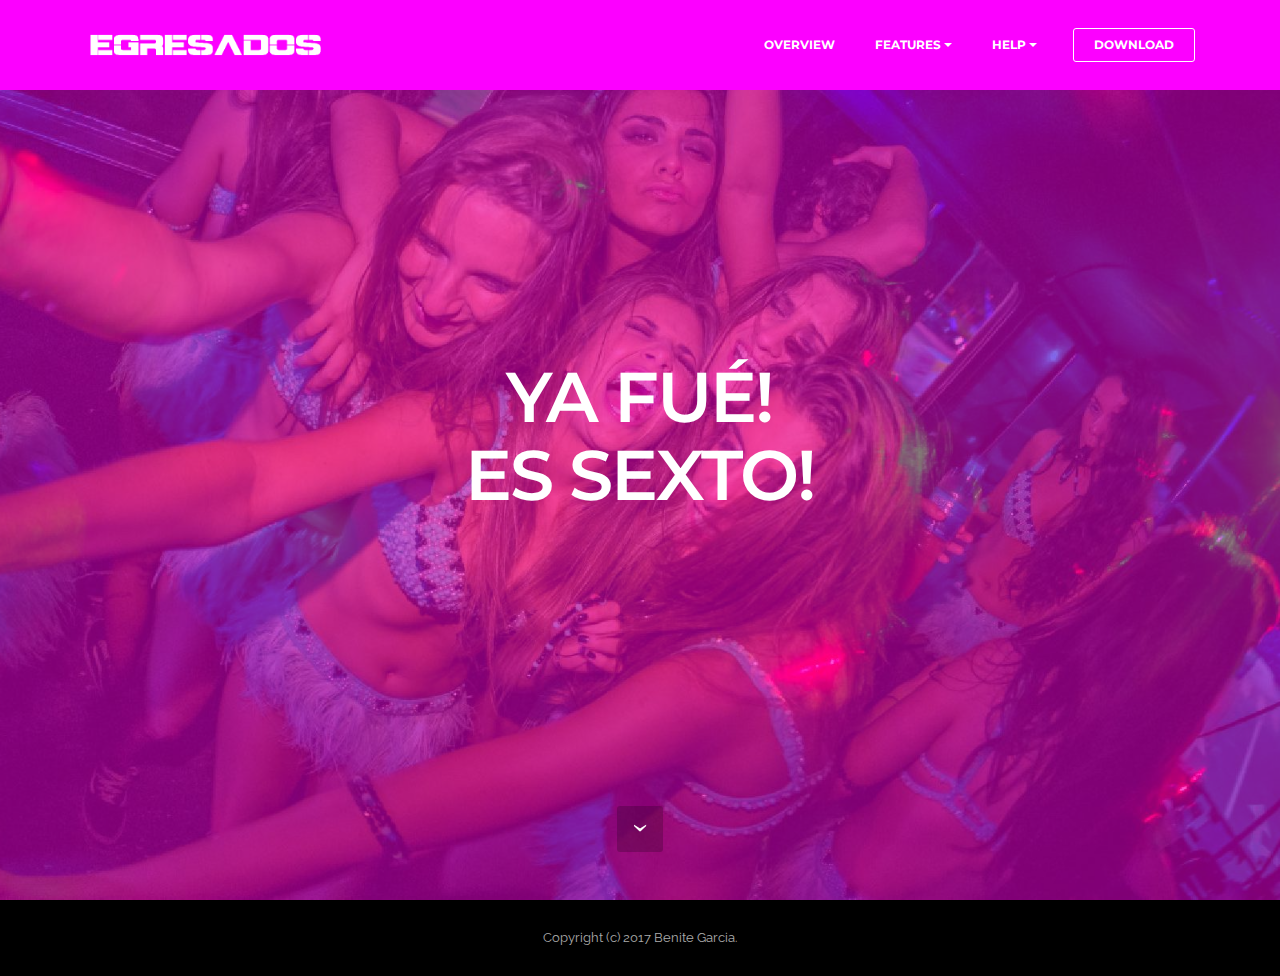
==== page1.html @ c941ed68 "create github pages" ====
<!DOCTYPE html>
<html>
<head>
  <!-- Site made with Mobirise Website Builder v3.12.1, https://mobirise.com -->
  <meta charset="UTF-8">
  <meta http-equiv="X-UA-Compatible" content="IE=edge">
  <meta name="generator" content="Mobirise v3.12.1, mobirise.com">
  <meta name="viewport" content="width=device-width, initial-scale=1">
  <link rel="shortcut icon" href="assets/images/logo.png" type="image/x-icon">
  <meta name="description" content="Web Page Builder Description">
  <title>Web Page Builder Title</title>
  <link rel="stylesheet" href="https://fonts.googleapis.com/css?family=Lora:400,700,400italic,700italic&amp;subset=latin">
  <link rel="stylesheet" href="https://fonts.googleapis.com/css?family=Montserrat:400,700">
  <link rel="stylesheet" href="https://fonts.googleapis.com/css?family=Raleway:100,100i,200,200i,300,300i,400,400i,500,500i,600,600i,700,700i,800,800i,900,900i">
  <link rel="stylesheet" href="assets/bootstrap-material-design-font/css/material.css">
  <link rel="stylesheet" href="assets/tether/tether.min.css">
  <link rel="stylesheet" href="assets/bootstrap/css/bootstrap.min.css">
  <link rel="stylesheet" href="assets/animate.css/animate.min.css">
  <link rel="stylesheet" href="assets/dropdown/css/style.css">
  <link rel="stylesheet" href="assets/theme/css/style.css">
  <link rel="stylesheet" href="assets/mobirise/css/mbr-additional.css" type="text/css">
  
  
  
</head>
<body>
<section id="menu-c">

    <nav class="navbar navbar-dropdown navbar-fixed-top">
        <div class="container">

            <div class="mbr-table">
                <div class="mbr-table-cell">

                    <div class="navbar-brand">
                        <a href="https://mobirise.com" class="navbar-logo"><img src="assets/images/benite-logo-622x128.png" alt="Mobirise"></a>
                        
                    </div>

                </div>
                <div class="mbr-table-cell">

                    <button class="navbar-toggler pull-xs-right hidden-md-up" type="button" data-toggle="collapse" data-target="#exCollapsingNavbar">
                        <div class="hamburger-icon"></div>
                    </button>

                    <ul class="nav-dropdown collapse pull-xs-right nav navbar-nav navbar-toggleable-sm" id="exCollapsingNavbar"><li class="nav-item"><a class="nav-link link" href="https://mobirise.com/">OVERVIEW</a></li><li class="nav-item dropdown"><a class="nav-link link dropdown-toggle" data-toggle="dropdown-submenu" href="https://mobirise.com/">FEATURES</a><div class="dropdown-menu"><a class="dropdown-item" href="https://mobirise.com/">Mobile friendly</a><a class="dropdown-item" href="https://mobirise.com/">Based on Bootstrap</a><div class="dropdown"><a class="dropdown-item dropdown-toggle" data-toggle="dropdown-submenu" href="https://mobirise.com/">Trendy blocks</a><div class="dropdown-menu dropdown-submenu"><a class="dropdown-item" href="https://mobirise.com/">Image/content slider</a><a class="dropdown-item" href="https://mobirise.com/">Contact forms</a><a class="dropdown-item" href="https://mobirise.com/">Image gallery</a><a class="dropdown-item" href="https://mobirise.com/">Mobile menu</a><a class="dropdown-item" href="https://mobirise.com/">Google maps</a><a class="dropdown-item" href="https://mobirise.com/">Social buttons</a><a class="dropdown-item" href="https://mobirise.com/">Google fonts</a><a class="dropdown-item" href="https://mobirise.com/">Video background</a></div></div><a class="dropdown-item" href="https://mobirise.com/">Host anywhere</a></div></li><li class="nav-item dropdown"><a class="nav-link link dropdown-toggle" data-toggle="dropdown-submenu" href="https://mobirise.com/">HELP</a><div class="dropdown-menu"><a class="dropdown-item" href="http://forums.mobirise.com/">Forum</a><a class="dropdown-item" href="https://mobirise.com/">Tutorials</a><a class="dropdown-item" href="https://mobirise.com/">Contact us</a></div></li><li class="nav-item nav-btn"><a class="nav-link btn btn-white btn-white-outline" href="https://mobirise.com/">DOWNLOAD</a></li></ul>
                    <button hidden="" class="navbar-toggler navbar-close" type="button" data-toggle="collapse" data-target="#exCollapsingNavbar">
                        <div class="close-icon"></div>
                    </button>

                </div>
            </div>

        </div>
    </nav>

</section>

<section class="engine"><a rel="external" href="https://mobirise.com">Mobirise</a></section><section class="mbr-section mbr-section-hero mbr-section-full mbr-parallax-background mbr-section-with-arrow mbr-after-navbar" id="header1-d" style="background-image: url(assets/images/tumblr-nz9ktzxffh1tj1sybo7-2000x1125.jpg);">

    <div class="mbr-overlay" style="opacity: 0.5; background-color: rgb(255, 0, 230);"></div>

    <div class="mbr-table-cell">

        <div class="container">
            <div class="row">
                <div class="mbr-section col-md-10 col-md-offset-1 text-xs-center">

                    <h1 class="mbr-section-title display-1">YA FUÉ!<br>ES SEXTO!</h1>
                    
                    
                </div>
            </div>
        </div>
    </div>

    <div class="mbr-arrow mbr-arrow-floating" aria-hidden="true"><a href="#next"><i class="mbr-arrow-icon"></i></a></div>

</section>

<footer class="mbr-small-footer mbr-section mbr-section-nopadding" id="footer1-b" style="background-color: rgb(0, 0, 0); padding-top: 1.75rem; padding-bottom: 1.75rem;">
    
    <div class="container">
        <p class="text-xs-center">Copyright (c) 2017 Benite Garcia.</p>
    </div>
</footer>


  <script src="assets/web/assets/jquery/jquery.min.js"></script>
  <script src="assets/tether/tether.min.js"></script>
  <script src="assets/bootstrap/js/bootstrap.min.js"></script>
  <script src="assets/smooth-scroll/smooth-scroll.js"></script>
  <script src="assets/viewport-checker/jquery.viewportchecker.js"></script>
  <script src="assets/dropdown/js/script.min.js"></script>
  <script src="assets/touch-swipe/jquery.touch-swipe.min.js"></script>
  <script src="assets/jarallax/jarallax.js"></script>
  <script src="assets/theme/js/script.js"></script>
  
  
  <input name="animation" type="hidden">
  </body>
</html>
---- assets/bootstrap-material-design-font/css/material.css ----
@font-face {
  font-family: 'Material-Design-Icons';
  src: url('../fonts/Material-Design-Icons.eot?3ocs8m');
  src: url('../fonts/Material-Design-Icons.eot?#iefix3ocs8m') format('embedded-opentype'), url('../fonts/Material-Design-Icons.woff?3ocs8m') format('woff'), url('../fonts/Material-Design-Icons.ttf?3ocs8m') format('truetype'), url('../fonts/Material-Design-Icons.svg?3ocs8m#Material-Design-Icons') format('svg');
  font-weight: normal;
  font-style: normal;
}
[class^="mdi-"],
[class*="mdi-"] {
  speak: none;
  display: inline-block;
  font-style: normal;
  font-variant:normal;
  font-weight:normal;
  /*font-size:24px;*/
  line-height:1;
  font-family:'Material-Design-Icons' !important;
  text-rendering: auto;
  
  -webkit-font-smoothing: antialiased;
  -moz-osx-font-smoothing: grayscale;
  -webkit-transform: translate(0, 0);
      -ms-transform: translate(0, 0);
          transform: translate(0, 0);
}
[class^="mdi-"]:before,
[class*="mdi-"]:before {
  display: inline-block;
  speak: none;
  text-decoration: inherit;
}
[class^="mdi-"].pull-left,
[class*="mdi-"].pull-left {
  margin-right: .3em;
}
[class^="mdi-"].pull-right,
[class*="mdi-"].pull-right {
  margin-left: .3em;
}
[class^="mdi-"].mdi-lg:before,
[class*="mdi-"].mdi-lg:before,
[class^="mdi-"].mdi-lg:after,
[class*="mdi-"].mdi-lg:after {
  font-size: 1.33333333em;
  line-height: 0.75em;
  vertical-align: -15%;
}
[class^="mdi-"].mdi-2x:before,
[class*="mdi-"].mdi-2x:before,
[class^="mdi-"].mdi-2x:after,
[class*="mdi-"].mdi-2x:after {
  font-size: 2em;
}
[class^="mdi-"].mdi-3x:before,
[class*="mdi-"].mdi-3x:before,
[class^="mdi-"].mdi-3x:after,
[class*="mdi-"].mdi-3x:after {
  font-size: 3em;
}
[class^="mdi-"].mdi-4x:before,
[class*="mdi-"].mdi-4x:before,
[class^="mdi-"].mdi-4x:after,
[class*="mdi-"].mdi-4x:after {
  font-size: 4em;
}
[class^="mdi-"].mdi-5x:before,
[class*="mdi-"].mdi-5x:before,
[class^="mdi-"].mdi-5x:after,
[class*="mdi-"].mdi-5x:after {
  font-size: 5em;
}
[class^="mdi-device-signal-cellular-"]:after,
[class^="mdi-device-battery-"]:after,
[class^="mdi-device-battery-charging-"]:after,
[class^="mdi-device-signal-cellular-connected-no-internet-"]:after,
[class^="mdi-device-signal-wifi-"]:after,
[class^="mdi-device-signal-wifi-statusbar-not-connected"]:after,
.mdi-device-network-wifi:after {
  opacity: .3;
  position: absolute;
  left: 0;
  top: 0;
  z-index: 1;
  display: inline-block;
  speak: none;
  text-decoration: inherit;
}
[class^="mdi-device-signal-cellular-"]:after {
  content: "\e758";
}
[class^="mdi-device-battery-"]:after {
  content: "\e735";
}
[class^="mdi-device-battery-charging-"]:after {
  content: "\e733";
}
[class^="mdi-device-signal-cellular-connected-no-internet-"]:after {
  content: "\e75d";
}
[class^="mdi-device-signal-wifi-"]:after,
.mdi-device-network-wifi:after {
  content: "\e765";
}
[class^="mdi-device-signal-wifi-statusbasr-not-connected"]:after {
  content: "\e8f7";
}
.mdi-device-signal-cellular-off:after,
.mdi-device-signal-cellular-null:after,
.mdi-device-signal-cellular-no-sim:after,
.mdi-device-signal-wifi-off:after,
.mdi-device-signal-wifi-4-bar:after,
.mdi-device-signal-cellular-4-bar:after,
.mdi-device-battery-alert:after,
.mdi-device-signal-cellular-connected-no-internet-4-bar:after,
.mdi-device-battery-std:after,
.mdi-device-battery-full .mdi-device-battery-unknown:after {
  content: "";
}
.mdi-fw {
  width: 1.28571429em;
  text-align: center;
}
.mdi-ul {
  padding-left: 0;
  margin-left: 2.14285714em;
  list-style-type: none;
}
.mdi-ul > li {
  position: relative;
}
.mdi-li {
  position: absolute;
  left: -2.14285714em;
  width: 2.14285714em;
  top: 0.14285714em;
  text-align: center;
}
.mdi-li.mdi-lg {
  left: -1.85714286em;
}
.mdi-border {
  padding: .2em .25em .15em;
  border: solid 0.08em #eeeeee;
  border-radius: .1em;
}
.mdi-spin {
  -webkit-animation: mdi-spin 2s infinite linear;
  animation: mdi-spin 2s infinite linear;
  -webkit-transform-origin: 50% 50%;
  -ms-transform-origin: 50% 50%;
      transform-origin: 50% 50%;
}
.mdi-pulse {
  -webkit-animation: mdi-spin 1s steps(8) infinite;
  animation: mdi-spin 1s steps(8) infinite;
  -webkit-transform-origin: 50% 50%;
  -ms-transform-origin: 50% 50%;
      transform-origin: 50% 50%;
}
@-webkit-keyframes mdi-spin {
  0% {
    -webkit-transform: rotate(0deg);
    transform: rotate(0deg);
  }
  100% {
    -webkit-transform: rotate(359deg);
    transform: rotate(359deg);
  }
}
@keyframes mdi-spin {
  0% {
    -webkit-transform: rotate(0deg);
    transform: rotate(0deg);
  }
  100% {
    -webkit-transform: rotate(359deg);
    transform: rotate(359deg);
  }
}
.mdi-rotate-90 {
  filter: progid:DXImageTransform.Microsoft.BasicImage(rotation=1);
  -webkit-transform: rotate(90deg);
  -ms-transform: rotate(90deg);
  transform: rotate(90deg);
}
.mdi-rotate-180 {
  filter: progid:DXImageTransform.Microsoft.BasicImage(rotation=2);
  -webkit-transform: rotate(180deg);
  -ms-transform: rotate(180deg);
  transform: rotate(180deg);
}
.mdi-rotate-270 {
  filter: progid:DXImageTransform.Microsoft.BasicImage(rotation=3);
  -webkit-transform: rotate(270deg);
  -ms-transform: rotate(270deg);
  transform: rotate(270deg);
}
.mdi-flip-horizontal {
  filter: progid:DXImageTransform.Microsoft.BasicImage(rotation=0, mirror=1);
  -webkit-transform: scale(-1, 1);
  -ms-transform: scale(-1, 1);
  transform: scale(-1, 1);
}
.mdi-flip-vertical {
  filter: progid:DXImageTransform.Microsoft.BasicImage(rotation=2, mirror=1);
  -webkit-transform: scale(1, -1);
  -ms-transform: scale(1, -1);
  transform: scale(1, -1);
}
:root .mdi-rotate-90,
:root .mdi-rotate-180,
:root .mdi-rotate-270,
:root .mdi-flip-horizontal,
:root .mdi-flip-vertical {
  -webkit-filter: none;
          filter: none;
}
.mdi-stack {
  position: relative;
  display: inline-block;
  width: 2em;
  height: 2em;
  line-height: 2em;
  vertical-align: middle;
}
.mdi-stack-1x,
.mdi-stack-2x {
  position: absolute;
  left: 0;
  width: 100%;
  text-align: center;
}
.mdi-stack-1x {
  line-height: inherit;
}
.mdi-stack-2x {
  font-size: 2em;
}
.mdi-inverse {
  color: #ffffff;
}
/* Start Icons */
.mdi-action-3d-rotation:before {
  content: "\e600";
}
.mdi-action-accessibility:before {
  content: "\e601";
}
.mdi-action-account-balance-wallet:before {
  content: "\e602";
}
.mdi-action-account-balance:before {
  content: "\e603";
}
.mdi-action-account-box:before {
  content: "\e604";
}
.mdi-action-account-child:before {
  content: "\e605";
}
.mdi-action-account-circle:before {
  content: "\e606";
}
.mdi-action-add-shopping-cart:before {
  content: "\e607";
}
.mdi-action-alarm-add:before {
  content: "\e608";
}
.mdi-action-alarm-off:before {
  content: "\e609";
}
.mdi-action-alarm-on:before {
  content: "\e60a";
}
.mdi-action-alarm:before {
  content: "\e60b";
}
.mdi-action-android:before {
  content: "\e60c";
}
.mdi-action-announcement:before {
  content: "\e60d";
}
.mdi-action-aspect-ratio:before {
  content: "\e60e";
}
.mdi-action-assessment:before {
  content: "\e60f";
}
.mdi-action-assignment-ind:before {
  content: "\e610";
}
.mdi-action-assignment-late:before {
  content: "\e611";
}
.mdi-action-assignment-return:before {
  content: "\e612";
}
.mdi-action-assignment-returned:before {
  content: "\e613";
}
.mdi-action-assignment-turned-in:before {
  content: "\e614";
}
.mdi-action-assignment:before {
  content: "\e615";
}
.mdi-action-autorenew:before {
  content: "\e616";
}
.mdi-action-backup:before {
  content: "\e617";
}
.mdi-action-book:before {
  content: "\e618";
}
.mdi-action-bookmark-outline:before {
  content: "\e619";
}
.mdi-action-bookmark:before {
  content: "\e61a";
}
.mdi-action-bug-report:before {
  content: "\e61b";
}
.mdi-action-cached:before {
  content: "\e61c";
}
.mdi-action-check-circle:before {
  content: "\e61d";
}
.mdi-action-class:before {
  content: "\e61e";
}
.mdi-action-credit-card:before {
  content: "\e61f";
}
.mdi-action-dashboard:before {
  content: "\e620";
}
.mdi-action-delete:before {
  content: "\e621";
}
.mdi-action-description:before {
  content: "\e622";
}
.mdi-action-dns:before {
  content: "\e623";
}
.mdi-action-done-all:before {
  content: "\e624";
}
.mdi-action-done:before {
  content: "\e625";
}
.mdi-action-event:before {
  content: "\e626";
}
.mdi-action-exit-to-app:before {
  content: "\e627";
}
.mdi-action-explore:before {
  content: "\e628";
}
.mdi-action-extension:before {
  content: "\e629";
}
.mdi-action-face-unlock:before {
  content: "\e62a";
}
.mdi-action-favorite-outline:before {
  content: "\e62b";
}
.mdi-action-favorite:before {
  content: "\e62c";
}
.mdi-action-find-in-page:before {
  content: "\e62d";
}
.mdi-action-find-replace:before {
  content: "\e62e";
}
.mdi-action-flip-to-back:before {
  content: "\e62f";
}
.mdi-action-flip-to-front:before {
  content: "\e630";
}
.mdi-action-get-app:before {
  content: "\e631";
}
.mdi-action-grade:before {
  content: "\e632";
}
.mdi-action-group-work:before {
  content: "\e633";
}
.mdi-action-help:before {
  content: "\e634";
}
.mdi-action-highlight-remove:before {
  content: "\e635";
}
.mdi-action-history:before {
  content: "\e636";
}
.mdi-action-home:before {
  content: "\e637";
}
.mdi-action-https:before {
  content: "\e638";
}
.mdi-action-info-outline:before {
  content: "\e639";
}
.mdi-action-info:before {
  content: "\e63a";
}
.mdi-action-input:before {
  content: "\e63b";
}
.mdi-action-invert-colors:before {
  content: "\e63c";
}
.mdi-action-label-outline:before {
  content: "\e63d";
}
.mdi-action-label:before {
  content: "\e63e";
}
.mdi-action-language:before {
  content: "\e63f";
}
.mdi-action-launch:before {
  content: "\e640";
}
.mdi-action-list:before {
  content: "\e641";
}
.mdi-action-lock-open:before {
  content: "\e642";
}
.mdi-action-lock-outline:before {
  content: "\e643";
}
.mdi-action-lock:before {
  content: "\e644";
}
.mdi-action-loyalty:before {
  content: "\e645";
}
.mdi-action-markunread-mailbox:before {
  content: "\e646";
}
.mdi-action-note-add:before {
  content: "\e647";
}
.mdi-action-open-in-browser:before {
  content: "\e648";
}
.mdi-action-open-in-new:before {
  content: "\e649";
}
.mdi-action-open-with:before {
  content: "\e64a";
}
.mdi-action-pageview:before {
  content: "\e64b";
}
.mdi-action-payment:before {
  content: "\e64c";
}
.mdi-action-perm-camera-mic:before {
  content: "\e64d";
}
.mdi-action-perm-contact-cal:before {
  content: "\e64e";
}
.mdi-action-perm-data-setting:before {
  content: "\e64f";
}
.mdi-action-perm-device-info:before {
  content: "\e650";
}
.mdi-action-perm-identity:before {
  content: "\e651";
}
.mdi-action-perm-media:before {
  content: "\e652";
}
.mdi-action-perm-phone-msg:before {
  content: "\e653";
}
.mdi-action-perm-scan-wifi:before {
  content: "\e654";
}
.mdi-action-picture-in-picture:before {
  content: "\e655";
}
.mdi-action-polymer:before {
  content: "\e656";
}
.mdi-action-print:before {
  content: "\e657";
}
.mdi-action-query-builder:before {
  content: "\e658";
}
.mdi-action-question-answer:before {
  content: "\e659";
}
.mdi-action-receipt:before {
  content: "\e65a";
}
.mdi-action-redeem:before {
  content: "\e65b";
}
.mdi-action-reorder:before {
  content: "\e65c";
}
.mdi-action-report-problem:before {
  content: "\e65d";
}
.mdi-action-restore:before {
  content: "\e65e";
}
.mdi-action-room:before {
  content: "\e65f";
}
.mdi-action-schedule:before {
  content: "\e660";
}
.mdi-action-search:before {
  content: "\e661";
}
.mdi-action-settings-applications:before {
  content: "\e662";
}
.mdi-action-settings-backup-restore:before {
  content: "\e663";
}
.mdi-action-settings-bluetooth:before {
  content: "\e664";
}
.mdi-action-settings-cell:before {
  content: "\e665";
}
.mdi-action-settings-display:before {
  content: "\e666";
}
.mdi-action-settings-ethernet:before {
  content: "\e667";
}
.mdi-action-settings-input-antenna:before {
  content: "\e668";
}
.mdi-action-settings-input-component:before {
  content: "\e669";
}
.mdi-action-settings-input-composite:before {
  content: "\e66a";
}
.mdi-action-settings-input-hdmi:before {
  content: "\e66b";
}
.mdi-action-settings-input-svideo:before {
  content: "\e66c";
}
.mdi-action-settings-overscan:before {
  content: "\e66d";
}
.mdi-action-settings-phone:before {
  content: "\e66e";
}
.mdi-action-settings-power:before {
  content: "\e66f";
}
.mdi-action-settings-remote:before {
  content: "\e670";
}
.mdi-action-settings-voice:before {
  content: "\e671";
}
.mdi-action-settings:before {
  content: "\e672";
}
.mdi-action-shop-two:before {
  content: "\e673";
}
.mdi-action-shop:before {
  content: "\e674";
}
.mdi-action-shopping-basket:before {
  content: "\e675";
}
.mdi-action-shopping-cart:before {
  content: "\e676";
}
.mdi-action-speaker-notes:before {
  content: "\e677";
}
.mdi-action-spellcheck:before {
  content: "\e678";
}
.mdi-action-star-rate:before {
  content: "\e679";
}
.mdi-action-stars:before {
  content: "\e67a";
}
.mdi-action-store:before {
  content: "\e67b";
}
.mdi-action-subject:before {
  content: "\e67c";
}
.mdi-action-supervisor-account:before {
  content: "\e67d";
}
.mdi-action-swap-horiz:before {
  content: "\e67e";
}
.mdi-action-swap-vert-circle:before {
  content: "\e67f";
}
.mdi-action-swap-vert:before {
  content: "\e680";
}
.mdi-action-system-update-tv:before {
  content: "\e681";
}
.mdi-action-tab-unselected:before {
  content: "\e682";
}
.mdi-action-tab:before {
  content: "\e683";
}
.mdi-action-theaters:before {
  content: "\e684";
}
.mdi-action-thumb-down:before {
  content: "\e685";
}
.mdi-action-thumb-up:before {
  content: "\e686";
}
.mdi-action-thumbs-up-down:before {
  content: "\e687";
}
.mdi-action-toc:before {
  content: "\e688";
}
.mdi-action-today:before {
  content: "\e689";
}
.mdi-action-track-changes:before {
  content: "\e68a";
}
.mdi-action-translate:before {
  content: "\e68b";
}
.mdi-action-trending-down:before {
  content: "\e68c";
}
.mdi-action-trending-neutral:before {
  content: "\e68d";
}
.mdi-action-trending-up:before {
  content: "\e68e";
}
.mdi-action-turned-in-not:before {
  content: "\e68f";
}
.mdi-action-turned-in:before {
  content: "\e690";
}
.mdi-action-verified-user:before {
  content: "\e691";
}
.mdi-action-view-agenda:before {
  content: "\e692";
}
.mdi-action-view-array:before {
  content: "\e693";
}
.mdi-action-view-carousel:before {
  content: "\e694";
}
.mdi-action-view-column:before {
  content: "\e695";
}
.mdi-action-view-day:before {
  content: "\e696";
}
.mdi-action-view-headline:before {
  content: "\e697";
}
.mdi-action-view-list:before {
  content: "\e698";
}
.mdi-action-view-module:before {
  content: "\e699";
}
.mdi-action-view-quilt:before {
  content: "\e69a";
}
.mdi-action-view-stream:before {
  content: "\e69b";
}
.mdi-action-view-week:before {
  content: "\e69c";
}
.mdi-action-visibility-off:before {
  content: "\e69d";
}
.mdi-action-visibility:before {
  content: "\e69e";
}
.mdi-action-wallet-giftcard:before {
  content: "\e69f";
}
.mdi-action-wallet-membership:before {
  content: "\e6a0";
}
.mdi-action-wallet-travel:before {
  content: "\e6a1";
}
.mdi-action-work:before {
  content: "\e6a2";
}
.mdi-alert-error:before {
  content: "\e6a3";
}
.mdi-alert-warning:before {
  content: "\e6a4";
}
.mdi-av-album:before {
  content: "\e6a5";
}
.mdi-av-closed-caption:before {
  content: "\e6a6";
}
.mdi-av-equalizer:before {
  content: "\e6a7";
}
.mdi-av-explicit:before {
  content: "\e6a8";
}
.mdi-av-fast-forward:before {
  content: "\e6a9";
}
.mdi-av-fast-rewind:before {
  content: "\e6aa";
}
.mdi-av-games:before {
  content: "\e6ab";
}
.mdi-av-hearing:before {
  content: "\e6ac";
}
.mdi-av-high-quality:before {
  content: "\e6ad";
}
.mdi-av-loop:before {
  content: "\e6ae";
}
.mdi-av-mic-none:before {
  content: "\e6af";
}
.mdi-av-mic-off:before {
  content: "\e6b0";
}
.mdi-av-mic:before {
  content: "\e6b1";
}
.mdi-av-movie:before {
  content: "\e6b2";
}
.mdi-av-my-library-add:before {
  content: "\e6b3";
}
.mdi-av-my-library-books:before {
  content: "\e6b4";
}
.mdi-av-my-library-music:before {
  content: "\e6b5";
}
.mdi-av-new-releases:before {
  content: "\e6b6";
}
.mdi-av-not-interested:before {
  content: "\e6b7";
}
.mdi-av-pause-circle-fill:before {
  content: "\e6b8";
}
.mdi-av-pause-circle-outline:before {
  content: "\e6b9";
}
.mdi-av-pause:before {
  content: "\e6ba";
}
.mdi-av-play-arrow:before {
  content: "\e6bb";
}
.mdi-av-play-circle-fill:before {
  content: "\e6bc";
}
.mdi-av-play-circle-outline:before {
  content: "\e6bd";
}
.mdi-av-play-shopping-bag:before {
  content: "\e6be";
}
.mdi-av-playlist-add:before {
  content: "\e6bf";
}
.mdi-av-queue-music:before {
  content: "\e6c0";
}
.mdi-av-queue:before {
  content: "\e6c1";
}
.mdi-av-radio:before {
  content: "\e6c2";
}
.mdi-av-recent-actors:before {
  content: "\e6c3";
}
.mdi-av-repeat-one:before {
  content: "\e6c4";
}
.mdi-av-repeat:before {
  content: "\e6c5";
}
.mdi-av-replay:before {
  content: "\e6c6";
}
.mdi-av-shuffle:before {
  content: "\e6c7";
}
.mdi-av-skip-next:before {
  content: "\e6c8";
}
.mdi-av-skip-previous:before {
  content: "\e6c9";
}
.mdi-av-snooze:before {
  content: "\e6ca";
}
.mdi-av-stop:before {
  content: "\e6cb";
}
.mdi-av-subtitles:before {
  content: "\e6cc";
}
.mdi-av-surround-sound:before {
  content: "\e6cd";
}
.mdi-av-timer:before {
  content: "\e6ce";
}
.mdi-av-video-collection:before {
  content: "\e6cf";
}
.mdi-av-videocam-off:before {
  content: "\e6d0";
}
.mdi-av-videocam:before {
  content: "\e6d1";
}
.mdi-av-volume-down:before {
  content: "\e6d2";
}
.mdi-av-volume-mute:before {
  content: "\e6d3";
}
.mdi-av-volume-off:before {
  content: "\e6d4";
}
.mdi-av-volume-up:before {
  content: "\e6d5";
}
.mdi-av-web:before {
  content: "\e6d6";
}
.mdi-communication-business:before {
  content: "\e6d7";
}
.mdi-communication-call-end:before {
  content: "\e6d8";
}
.mdi-communication-call-made:before {
  content: "\e6d9";
}
.mdi-communication-call-merge:before {
  content: "\e6da";
}
.mdi-communication-call-missed:before {
  content: "\e6db";
}
.mdi-communication-call-received:before {
  content: "\e6dc";
}
.mdi-communication-call-split:before {
  content: "\e6dd";
}
.mdi-communication-call:before {
  content: "\e6de";
}
.mdi-communication-chat:before {
  content: "\e6df";
}
.mdi-communication-clear-all:before {
  content: "\e6e0";
}
.mdi-communication-comment:before {
  content: "\e6e1";
}
.mdi-communication-contacts:before {
  content: "\e6e2";
}
.mdi-communication-dialer-sip:before {
  content: "\e6e3";
}
.mdi-communication-dialpad:before {
  content: "\e6e4";
}
.mdi-communication-dnd-on:before {
  content: "\e6e5";
}
.mdi-communication-email:before {
  content: "\e6e6";
}
.mdi-communication-forum:before {
  content: "\e6e7";
}
.mdi-communication-import-export:before {
  content: "\e6e8";
}
.mdi-communication-invert-colors-off:before {
  content: "\e6e9";
}
.mdi-communication-invert-colors-on:before {
  content: "\e6ea";
}
.mdi-communication-live-help:before {
  content: "\e6eb";
}
.mdi-communication-location-off:before {
  content: "\e6ec";
}
.mdi-communication-location-on:before {
  content: "\e6ed";
}
.mdi-communication-message:before {
  content: "\e6ee";
}
.mdi-communication-messenger:before {
  content: "\e6ef";
}
.mdi-communication-no-sim:before {
  content: "\e6f0";
}
.mdi-communication-phone:before {
  content: "\e6f1";
}
.mdi-communication-portable-wifi-off:before {
  content: "\e6f2";
}
.mdi-communication-quick-contacts-dialer:before {
  content: "\e6f3";
}
.mdi-communication-quick-contacts-mail:before {
  content: "\e6f4";
}
.mdi-communication-ring-volume:before {
  content: "\e6f5";
}
.mdi-communication-stay-current-landscape:before {
  content: "\e6f6";
}
.mdi-communication-stay-current-portrait:before {
  content: "\e6f7";
}
.mdi-communication-stay-primary-landscape:before {
  content: "\e6f8";
}
.mdi-communication-stay-primary-portrait:before {
  content: "\e6f9";
}
.mdi-communication-swap-calls:before {
  content: "\e6fa";
}
.mdi-communication-textsms:before {
  content: "\e6fb";
}
.mdi-communication-voicemail:before {
  content: "\e6fc";
}
.mdi-communication-vpn-key:before {
  content: "\e6fd";
}
.mdi-content-add-box:before {
  content: "\e6fe";
}
.mdi-content-add-circle-outline:before {
  content: "\e6ff";
}
.mdi-content-add-circle:before {
  content: "\e700";
}
.mdi-content-add:before {
  content: "\e701";
}
.mdi-content-archive:before {
  content: "\e702";
}
.mdi-content-backspace:before {
  content: "\e703";
}
.mdi-content-block:before {
  content: "\e704";
}
.mdi-content-clear:before {
  content: "\e705";
}
.mdi-content-content-copy:before {
  content: "\e706";
}
.mdi-content-content-cut:before {
  content: "\e707";
}
.mdi-content-content-paste:before {
  content: "\e708";
}
.mdi-content-create:before {
  content: "\e709";
}
.mdi-content-drafts:before {
  content: "\e70a";
}
.mdi-content-filter-list:before {
  content: "\e70b";
}
.mdi-content-flag:before {
  content: "\e70c";
}
.mdi-content-forward:before {
  content: "\e70d";
}
.mdi-content-gesture:before {
  content: "\e70e";
}
.mdi-content-inbox:before {
  content: "\e70f";
}
.mdi-content-link:before {
  content: "\e710";
}
.mdi-content-mail:before {
  content: "\e711";
}
.mdi-content-markunread:before {
  content: "\e712";
}
.mdi-content-redo:before {
  content: "\e713";
}
.mdi-content-remove-circle-outline:before {
  content: "\e714";
}
.mdi-content-remove-circle:before {
  content: "\e715";
}
.mdi-content-remove:before {
  content: "\e716";
}
.mdi-content-reply-all:before {
  content: "\e717";
}
.mdi-content-reply:before {
  content: "\e718";
}
.mdi-content-report:before {
  content: "\e719";
}
.mdi-content-save:before {
  content: "\e71a";
}
.mdi-content-select-all:before {
  content: "\e71b";
}
.mdi-content-send:before {
  content: "\e71c";
}
.mdi-content-sort:before {
  content: "\e71d";
}
.mdi-content-text-format:before {
  content: "\e71e";
}
.mdi-content-undo:before {
  content: "\e71f";
}
.mdi-editor-attach-file:before {
  content: "\e776";
}
.mdi-editor-attach-money:before {
  content: "\e777";
}
.mdi-editor-border-all:before {
  content: "\e778";
}
.mdi-editor-border-bottom:before {
  content: "\e779";
}
.mdi-editor-border-clear:before {
  content: "\e77a";
}
.mdi-editor-border-color:before {
  content: "\e77b";
}
.mdi-editor-border-horizontal:before {
  content: "\e77c";
}
.mdi-editor-border-inner:before {
  content: "\e77d";
}
.mdi-editor-border-left:before {
  content: "\e77e";
}
.mdi-editor-border-outer:before {
  content: "\e77f";
}
.mdi-editor-border-right:before {
  content: "\e780";
}
.mdi-editor-border-style:before {
  content: "\e781";
}
.mdi-editor-border-top:before {
  content: "\e782";
}
.mdi-editor-border-vertical:before {
  content: "\e783";
}
.mdi-editor-format-align-center:before {
  content: "\e784";
}
.mdi-editor-format-align-justify:before {
  content: "\e785";
}
.mdi-editor-format-align-left:before {
  content: "\e786";
}
.mdi-editor-format-align-right:before {
  content: "\e787";
}
.mdi-editor-format-bold:before {
  content: "\e788";
}
.mdi-editor-format-clear:before {
  content: "\e789";
}
.mdi-editor-format-color-fill:before {
  content: "\e78a";
}
.mdi-editor-format-color-reset:before {
  content: "\e78b";
}
.mdi-editor-format-color-text:before {
  content: "\e78c";
}
.mdi-editor-format-indent-decrease:before {
  content: "\e78d";
}
.mdi-editor-format-indent-increase:before {
  content: "\e78e";
}
.mdi-editor-format-italic:before {
  content: "\e78f";
}
.mdi-editor-format-line-spacing:before {
  content: "\e790";
}
.mdi-editor-format-list-bulleted:before {
  content: "\e791";
}
.mdi-editor-format-list-numbered:before {
  content: "\e792";
}
.mdi-editor-format-paint:before {
  content: "\e793";
}
.mdi-editor-format-quote:before {
  content: "\e794";
}
.mdi-editor-format-size:before {
  content: "\e795";
}
.mdi-editor-format-strikethrough:before {
  content: "\e796";
}
.mdi-editor-format-textdirection-l-to-r:before {
  content: "\e797";
}
.mdi-editor-format-textdirection-r-to-l:before {
  content: "\e798";
}
.mdi-editor-format-underline:before {
  content: "\e799";
}
.mdi-editor-functions:before {
  content: "\e79a";
}
.mdi-editor-insert-chart:before {
  content: "\e79b";
}
.mdi-editor-insert-comment:before {
  content: "\e79c";
}
.mdi-editor-insert-drive-file:before {
  content: "\e79d";
}
.mdi-editor-insert-emoticon:before {
  content: "\e79e";
}
.mdi-editor-insert-invitation:before {
  content: "\e79f";
}
.mdi-editor-insert-link:before {
  content: "\e7a0";
}
.mdi-editor-insert-photo:before {
  content: "\e7a1";
}
.mdi-editor-merge-type:before {
  content: "\e7a2";
}
.mdi-editor-mode-comment:before {
  content: "\e7a3";
}
.mdi-editor-mode-edit:before {
  content: "\e7a4";
}
.mdi-editor-publish:before {
  content: "\e7a5";
}
.mdi-editor-vertical-align-bottom:before {
  content: "\e7a6";
}
.mdi-editor-vertical-align-center:before {
  content: "\e7a7";
}
.mdi-editor-vertical-align-top:before {
  content: "\e7a8";
}
.mdi-editor-wrap-text:before {
  content: "\e7a9";
}
.mdi-file-attachment:before {
  content: "\e7aa";
}
.mdi-file-cloud-circle:before {
  content: "\e7ab";
}
.mdi-file-cloud-done:before {
  content: "\e7ac";
}
.mdi-file-cloud-download:before {
  content: "\e7ad";
}
.mdi-file-cloud-off:before {
  content: "\e7ae";
}
.mdi-file-cloud-queue:before {
  content: "\e7af";
}
.mdi-file-cloud-upload:before {
  content: "\e7b0";
}
.mdi-file-cloud:before {
  content: "\e7b1";
}
.mdi-file-file-download:before {
  content: "\e7b2";
}
.mdi-file-file-upload:before {
  content: "\e7b3";
}
.mdi-file-folder-open:before {
  content: "\e7b4";
}
.mdi-file-folder-shared:before {
  content: "\e7b5";
}
.mdi-file-folder:before {
  content: "\e7b6";
}
.mdi-device-access-alarm:before {
  content: "\e720";
}
.mdi-device-access-alarms:before {
  content: "\e721";
}
.mdi-device-access-time:before {
  content: "\e722";
}
.mdi-device-add-alarm:before {
  content: "\e723";
}
.mdi-device-airplanemode-off:before {
  content: "\e724";
}
.mdi-device-airplanemode-on:before {
  content: "\e725";
}
.mdi-device-battery-20:before {
  content: "\e726";
}
.mdi-device-battery-30:before {
  content: "\e727";
}
.mdi-device-battery-50:before {
  content: "\e728";
}
.mdi-device-battery-60:before {
  content: "\e729";
}
.mdi-device-battery-80:before {
  content: "\e72a";
}
.mdi-device-battery-90:before {
  content: "\e72b";
}
.mdi-device-battery-alert:before {
  content: "\e72c";
}
.mdi-device-battery-charging-20:before {
  content: "\e72d";
}
.mdi-device-battery-charging-30:before {
  content: "\e72e";
}
.mdi-device-battery-charging-50:before {
  content: "\e72f";
}
.mdi-device-battery-charging-60:before {
  content: "\e730";
}
.mdi-device-battery-charging-80:before {
  content: "\e731";
}
.mdi-device-battery-charging-90:before {
  content: "\e732";
}
.mdi-device-battery-charging-full:before {
  content: "\e733";
}
.mdi-device-battery-full:before {
  content: "\e734";
}
.mdi-device-battery-std:before {
  content: "\e735";
}
.mdi-device-battery-unknown:before {
  content: "\e736";
}
.mdi-device-bluetooth-connected:before {
  content: "\e737";
}
.mdi-device-bluetooth-disabled:before {
  content: "\e738";
}
.mdi-device-bluetooth-searching:before {
  content: "\e739";
}
.mdi-device-bluetooth:before {
  content: "\e73a";
}
.mdi-device-brightness-auto:before {
  content: "\e73b";
}
.mdi-device-brightness-high:before {
  content: "\e73c";
}
.mdi-device-brightness-low:before {
  content: "\e73d";
}
.mdi-device-brightness-medium:before {
  content: "\e73e";
}
.mdi-device-data-usage:before {
  content: "\e73f";
}
.mdi-device-developer-mode:before {
  content: "\e740";
}
.mdi-device-devices:before {
  content: "\e741";
}
.mdi-device-dvr:before {
  content: "\e742";
}
.mdi-device-gps-fixed:before {
  content: "\e743";
}
.mdi-device-gps-not-fixed:before {
  content: "\e744";
}
.mdi-device-gps-off:before {
  content: "\e745";
}
.mdi-device-location-disabled:before {
  content: "\e746";
}
.mdi-device-location-searching:before {
  content: "\e747";
}
.mdi-device-multitrack-audio:before {
  content: "\e748";
}
.mdi-device-network-cell:before {
  content: "\e749";
}
.mdi-device-network-wifi:before {
  content: "\e74a";
}
.mdi-device-nfc:before {
  content: "\e74b";
}
.mdi-device-now-wallpaper:before {
  content: "\e74c";
}
.mdi-device-now-widgets:before {
  content: "\e74d";
}
.mdi-device-screen-lock-landscape:before {
  content: "\e74e";
}
.mdi-device-screen-lock-portrait:before {
  content: "\e74f";
}
.mdi-device-screen-lock-rotation:before {
  content: "\e750";
}
.mdi-device-screen-rotation:before {
  content: "\e751";
}
.mdi-device-sd-storage:before {
  content: "\e752";
}
.mdi-device-settings-system-daydream:before {
  content: "\e753";
}
.mdi-device-signal-cellular-0-bar:before {
  content: "\e754";
}
.mdi-device-signal-cellular-1-bar:before {
  content: "\e755";
}
.mdi-device-signal-cellular-2-bar:before {
  content: "\e756";
}
.mdi-device-signal-cellular-3-bar:before {
  content: "\e757";
}
.mdi-device-signal-cellular-4-bar:before {
  content: "\e758";
}
.mdi-signal-wifi-statusbar-connected-no-internet-after:before {
  content: "\e8f6";
}
.mdi-device-signal-cellular-connected-no-internet-0-bar:before {
  content: "\e759";
}
.mdi-device-signal-cellular-connected-no-internet-1-bar:before {
  content: "\e75a";
}
.mdi-device-signal-cellular-connected-no-internet-2-bar:before {
  content: "\e75b";
}
.mdi-device-signal-cellular-connected-no-internet-3-bar:before {
  content: "\e75c";
}
.mdi-device-signal-cellular-connected-no-internet-4-bar:before {
  content: "\e75d";
}
.mdi-device-signal-cellular-no-sim:before {
  content: "\e75e";
}
.mdi-device-signal-cellular-null:before {
  content: "\e75f";
}
.mdi-device-signal-cellular-off:before {
  content: "\e760";
}
.mdi-device-signal-wifi-0-bar:before {
  content: "\e761";
}
.mdi-device-signal-wifi-1-bar:before {
  content: "\e762";
}
.mdi-device-signal-wifi-2-bar:before {
  content: "\e763";
}
.mdi-device-signal-wifi-3-bar:before {
  content: "\e764";
}
.mdi-device-signal-wifi-4-bar:before {
  content: "\e765";
}
.mdi-device-signal-wifi-off:before {
  content: "\e766";
}
.mdi-device-signal-wifi-statusbar-1-bar:before {
  content: "\e767";
}
.mdi-device-signal-wifi-statusbar-2-bar:before {
  content: "\e768";
}
.mdi-device-signal-wifi-statusbar-3-bar:before {
  content: "\e769";
}
.mdi-device-signal-wifi-statusbar-4-bar:before {
  content: "\e76a";
}
.mdi-device-signal-wifi-statusbar-connected-no-internet-:before {
  content: "\e76b";
}
.mdi-device-signal-wifi-statusbar-connected-no-internet:before {
  content: "\e76f";
}
.mdi-device-signal-wifi-statusbar-connected-no-internet-2:before {
  content: "\e76c";
}
.mdi-device-signal-wifi-statusbar-connected-no-internet-3:before {
  content: "\e76d";
}
.mdi-device-signal-wifi-statusbar-connected-no-internet-4:before {
  content: "\e76e";
}
.mdi-signal-wifi-statusbar-not-connected-after:before {
  content: "\e8f7";
}
.mdi-device-signal-wifi-statusbar-not-connected:before {
  content: "\e770";
}
.mdi-device-signal-wifi-statusbar-null:before {
  content: "\e771";
}
.mdi-device-storage:before {
  content: "\e772";
}
.mdi-device-usb:before {
  content: "\e773";
}
.mdi-device-wifi-lock:before {
  content: "\e774";
}
.mdi-device-wifi-tethering:before {
  content: "\e775";
}
.mdi-hardware-cast-connected:before {
  content: "\e7b7";
}
.mdi-hardware-cast:before {
  content: "\e7b8";
}
.mdi-hardware-computer:before {
  content: "\e7b9";
}
.mdi-hardware-desktop-mac:before {
  content: "\e7ba";
}
.mdi-hardware-desktop-windows:before {
  content: "\e7bb";
}
.mdi-hardware-dock:before {
  content: "\e7bc";
}
.mdi-hardware-gamepad:before {
  content: "\e7bd";
}
.mdi-hardware-headset-mic:before {
  content: "\e7be";
}
.mdi-hardware-headset:before {
  content: "\e7bf";
}
.mdi-hardware-keyboard-alt:before {
  content: "\e7c0";
}
.mdi-hardware-keyboard-arrow-down:before {
  content: "\e7c1";
}
.mdi-hardware-keyboard-arrow-left:before {
  content: "\e7c2";
}
.mdi-hardware-keyboard-arrow-right:before {
  content: "\e7c3";
}
.mdi-hardware-keyboard-arrow-up:before {
  content: "\e7c4";
}
.mdi-hardware-keyboard-backspace:before {
  content: "\e7c5";
}
.mdi-hardware-keyboard-capslock:before {
  content: "\e7c6";
}
.mdi-hardware-keyboard-control:before {
  content: "\e7c7";
}
.mdi-hardware-keyboard-hide:before {
  content: "\e7c8";
}
.mdi-hardware-keyboard-return:before {
  content: "\e7c9";
}
.mdi-hardware-keyboard-tab:before {
  content: "\e7ca";
}
.mdi-hardware-keyboard-voice:before {
  content: "\e7cb";
}
.mdi-hardware-keyboard:before {
  content: "\e7cc";
}
.mdi-hardware-laptop-chromebook:before {
  content: "\e7cd";
}
.mdi-hardware-laptop-mac:before {
  content: "\e7ce";
}
.mdi-hardware-laptop-windows:before {
  content: "\e7cf";
}
.mdi-hardware-laptop:before {
  content: "\e7d0";
}
.mdi-hardware-memory:before {
  content: "\e7d1";
}
.mdi-hardware-mouse:before {
  content: "\e7d2";
}
.mdi-hardware-phone-android:before {
  content: "\e7d3";
}
.mdi-hardware-phone-iphone:before {
  content: "\e7d4";
}
.mdi-hardware-phonelink-off:before {
  content: "\e7d5";
}
.mdi-hardware-phonelink:before {
  content: "\e7d6";
}
.mdi-hardware-security:before {
  content: "\e7d7";
}
.mdi-hardware-sim-card:before {
  content: "\e7d8";
}
.mdi-hardware-smartphone:before {
  content: "\e7d9";
}
.mdi-hardware-speaker:before {
  content: "\e7da";
}
.mdi-hardware-tablet-android:before {
  content: "\e7db";
}
.mdi-hardware-tablet-mac:before {
  content: "\e7dc";
}
.mdi-hardware-tablet:before {
  content: "\e7dd";
}
.mdi-hardware-tv:before {
  content: "\e7de";
}
.mdi-hardware-watch:before {
  content: "\e7df";
}
.mdi-image-add-to-photos:before {
  content: "\e7e0";
}
.mdi-image-adjust:before {
  content: "\e7e1";
}
.mdi-image-assistant-photo:before {
  content: "\e7e2";
}
.mdi-image-audiotrack:before {
  content: "\e7e3";
}
.mdi-image-blur-circular:before {
  content: "\e7e4";
}
.mdi-image-blur-linear:before {
  content: "\e7e5";
}
.mdi-image-blur-off:before {
  content: "\e7e6";
}
.mdi-image-blur-on:before {
  content: "\e7e7";
}
.mdi-image-brightness-1:before {
  content: "\e7e8";
}
.mdi-image-brightness-2:before {
  content: "\e7e9";
}
.mdi-image-brightness-3:before {
  content: "\e7ea";
}
.mdi-image-brightness-4:before {
  content: "\e7eb";
}
.mdi-image-brightness-5:before {
  content: "\e7ec";
}
.mdi-image-brightness-6:before {
  content: "\e7ed";
}
.mdi-image-brightness-7:before {
  content: "\e7ee";
}
.mdi-image-brush:before {
  content: "\e7ef";
}
.mdi-image-camera-alt:before {
  content: "\e7f0";
}
.mdi-image-camera-front:before {
  content: "\e7f1";
}
.mdi-image-camera-rear:before {
  content: "\e7f2";
}
.mdi-image-camera-roll:before {
  content: "\e7f3";
}
.mdi-image-camera:before {
  content: "\e7f4";
}
.mdi-image-center-focus-strong:before {
  content: "\e7f5";
}
.mdi-image-center-focus-weak:before {
  content: "\e7f6";
}
.mdi-image-collections:before {
  content: "\e7f7";
}
.mdi-image-color-lens:before {
  content: "\e7f8";
}
.mdi-image-colorize:before {
  content: "\e7f9";
}
.mdi-image-compare:before {
  content: "\e7fa";
}
.mdi-image-control-point-duplicate:before {
  content: "\e7fb";
}
.mdi-image-control-point:before {
  content: "\e7fc";
}
.mdi-image-crop-3-2:before {
  content: "\e7fd";
}
.mdi-image-crop-5-4:before {
  content: "\e7fe";
}
.mdi-image-crop-7-5:before {
  content: "\e7ff";
}
.mdi-image-crop-16-9:before {
  content: "\e800";
}
.mdi-image-crop-din:before {
  content: "\e801";
}
.mdi-image-crop-free:before {
  content: "\e802";
}
.mdi-image-crop-landscape:before {
  content: "\e803";
}
.mdi-image-crop-original:before {
  content: "\e804";
}
.mdi-image-crop-portrait:before {
  content: "\e805";
}
.mdi-image-crop-square:before {
  content: "\e806";
}
.mdi-image-crop:before {
  content: "\e807";
}
.mdi-image-dehaze:before {
  content: "\e808";
}
.mdi-image-details:before {
  content: "\e809";
}
.mdi-image-edit:before {
  content: "\e80a";
}
.mdi-image-exposure-minus-1:before {
  content: "\e80b";
}
.mdi-image-exposure-minus-2:before {
  content: "\e80c";
}
.mdi-image-exposure-plus-1:before {
  content: "\e80d";
}
.mdi-image-exposure-plus-2:before {
  content: "\e80e";
}
.mdi-image-exposure-zero:before {
  content: "\e80f";
}
.mdi-image-exposure:before {
  content: "\e810";
}
.mdi-image-filter-1:before {
  content: "\e811";
}
.mdi-image-filter-2:before {
  content: "\e812";
}
.mdi-image-filter-3:before {
  content: "\e813";
}
.mdi-image-filter-4:before {
  content: "\e814";
}
.mdi-image-filter-5:before {
  content: "\e815";
}
.mdi-image-filter-6:before {
  content: "\e816";
}
.mdi-image-filter-7:before {
  content: "\e817";
}
.mdi-image-filter-8:before {
  content: "\e818";
}
.mdi-image-filter-9-plus:before {
  content: "\e819";
}
.mdi-image-filter-9:before {
  content: "\e81a";
}
.mdi-image-filter-b-and-w:before {
  content: "\e81b";
}
.mdi-image-filter-center-focus:before {
  content: "\e81c";
}
.mdi-image-filter-drama:before {
  content: "\e81d";
}
.mdi-image-filter-frames:before {
  content: "\e81e";
}
.mdi-image-filter-hdr:before {
  content: "\e81f";
}
.mdi-image-filter-none:before {
  content: "\e820";
}
.mdi-image-filter-tilt-shift:before {
  content: "\e821";
}
.mdi-image-filter-vintage:before {
  content: "\e822";
}
.mdi-image-filter:before {
  content: "\e823";
}
.mdi-image-flare:before {
  content: "\e824";
}
.mdi-image-flash-auto:before {
  content: "\e825";
}
.mdi-image-flash-off:before {
  content: "\e826";
}
.mdi-image-flash-on:before {
  content: "\e827";
}
.mdi-image-flip:before {
  content: "\e828";
}
.mdi-image-gradient:before {
  content: "\e829";
}
.mdi-image-grain:before {
  content: "\e82a";
}
.mdi-image-grid-off:before {
  content: "\e82b";
}
.mdi-image-grid-on:before {
  content: "\e82c";
}
.mdi-image-hdr-off:before {
  content: "\e82d";
}
.mdi-image-hdr-on:before {
  content: "\e82e";
}
.mdi-image-hdr-strong:before {
  content: "\e82f";
}
.mdi-image-hdr-weak:before {
  content: "\e830";
}
.mdi-image-healing:before {
  content: "\e831";
}
.mdi-image-image-aspect-ratio:before {
  content: "\e832";
}
.mdi-image-image:before {
  content: "\e833";
}
.mdi-image-iso:before {
  content: "\e834";
}
.mdi-image-landscape:before {
  content: "\e835";
}
.mdi-image-leak-add:before {
  content: "\e836";
}
.mdi-image-leak-remove:before {
  content: "\e837";
}
.mdi-image-lens:before {
  content: "\e838";
}
.mdi-image-looks-3:before {
  content: "\e839";
}
.mdi-image-looks-4:before {
  content: "\e83a";
}
.mdi-image-looks-5:before {
  content: "\e83b";
}
.mdi-image-looks-6:before {
  content: "\e83c";
}
.mdi-image-looks-one:before {
  content: "\e83d";
}
.mdi-image-looks-two:before {
  content: "\e83e";
}
.mdi-image-looks:before {
  content: "\e83f";
}
.mdi-image-loupe:before {
  content: "\e840";
}
.mdi-image-movie-creation:before {
  content: "\e841";
}
.mdi-image-nature-people:before {
  content: "\e842";
}
.mdi-image-nature:before {
  content: "\e843";
}
.mdi-image-navigate-before:before {
  content: "\e844";
}
.mdi-image-navigate-next:before {
  content: "\e845";
}
.mdi-image-palette:before {
  content: "\e846";
}
.mdi-image-panorama-fisheye:before {
  content: "\e847";
}
.mdi-image-panorama-horizontal:before {
  content: "\e848";
}
.mdi-image-panorama-vertical:before {
  content: "\e849";
}
.mdi-image-panorama-wide-angle:before {
  content: "\e84a";
}
.mdi-image-panorama:before {
  content: "\e84b";
}
.mdi-image-photo-album:before {
  content: "\e84c";
}
.mdi-image-photo-camera:before {
  content: "\e84d";
}
.mdi-image-photo-library:before {
  content: "\e84e";
}
.mdi-image-photo:before {
  content: "\e84f";
}
.mdi-image-portrait:before {
  content: "\e850";
}
.mdi-image-remove-red-eye:before {
  content: "\e851";
}
.mdi-image-rotate-left:before {
  content: "\e852";
}
.mdi-image-rotate-right:before {
  content: "\e853";
}
.mdi-image-slideshow:before {
  content: "\e854";
}
.mdi-image-straighten:before {
  content: "\e855";
}
.mdi-image-style:before {
  content: "\e856";
}
.mdi-image-switch-camera:before {
  content: "\e857";
}
.mdi-image-switch-video:before {
  content: "\e858";
}
.mdi-image-tag-faces:before {
  content: "\e859";
}
.mdi-image-texture:before {
  content: "\e85a";
}
.mdi-image-timelapse:before {
  content: "\e85b";
}
.mdi-image-timer-3:before {
  content: "\e85c";
}
.mdi-image-timer-10:before {
  content: "\e85d";
}
.mdi-image-timer-auto:before {
  content: "\e85e";
}
.mdi-image-timer-off:before {
  content: "\e85f";
}
.mdi-image-timer:before {
  content: "\e860";
}
.mdi-image-tonality:before {
  content: "\e861";
}
.mdi-image-transform:before {
  content: "\e862";
}
.mdi-image-tune:before {
  content: "\e863";
}
.mdi-image-wb-auto:before {
  content: "\e864";
}
.mdi-image-wb-cloudy:before {
  content: "\e865";
}
.mdi-image-wb-incandescent:before {
  content: "\e866";
}
.mdi-image-wb-irradescent:before {
  content: "\e867";
}
.mdi-image-wb-sunny:before {
  content: "\e868";
}
.mdi-maps-beenhere:before {
  content: "\e869";
}
.mdi-maps-directions-bike:before {
  content: "\e86a";
}
.mdi-maps-directions-bus:before {
  content: "\e86b";
}
.mdi-maps-directions-car:before {
  content: "\e86c";
}
.mdi-maps-directions-ferry:before {
  content: "\e86d";
}
.mdi-maps-directions-subway:before {
  content: "\e86e";
}
.mdi-maps-directions-train:before {
  content: "\e86f";
}
.mdi-maps-directions-transit:before {
  content: "\e870";
}
.mdi-maps-directions-walk:before {
  content: "\e871";
}
.mdi-maps-directions:before {
  content: "\e872";
}
.mdi-maps-flight:before {
  content: "\e873";
}
.mdi-maps-hotel:before {
  content: "\e874";
}
.mdi-maps-layers-clear:before {
  content: "\e875";
}
.mdi-maps-layers:before {
  content: "\e876";
}
.mdi-maps-local-airport:before {
  content: "\e877";
}
.mdi-maps-local-atm:before {
  content: "\e878";
}
.mdi-maps-local-attraction:before {
  content: "\e879";
}
.mdi-maps-local-bar:before {
  content: "\e87a";
}
.mdi-maps-local-cafe:before {
  content: "\e87b";
}
.mdi-maps-local-car-wash:before {
  content: "\e87c";
}
.mdi-maps-local-convenience-store:before {
  content: "\e87d";
}
.mdi-maps-local-drink:before {
  content: "\e87e";
}
.mdi-maps-local-florist:before {
  content: "\e87f";
}
.mdi-maps-local-gas-station:before {
  content: "\e880";
}
.mdi-maps-local-grocery-store:before {
  content: "\e881";
}
.mdi-maps-local-hospital:before {
  content: "\e882";
}
.mdi-maps-local-hotel:before {
  content: "\e883";
}
.mdi-maps-local-laundry-service:before {
  content: "\e884";
}
.mdi-maps-local-library:before {
  content: "\e885";
}
.mdi-maps-local-mall:before {
  content: "\e886";
}
.mdi-maps-local-movies:before {
  content: "\e887";
}
.mdi-maps-local-offer:before {
  content: "\e888";
}
.mdi-maps-local-parking:before {
  content: "\e889";
}
.mdi-maps-local-pharmacy:before {
  content: "\e88a";
}
.mdi-maps-local-phone:before {
  content: "\e88b";
}
.mdi-maps-local-pizza:before {
  content: "\e88c";
}
.mdi-maps-local-play:before {
  content: "\e88d";
}
.mdi-maps-local-post-office:before {
  content: "\e88e";
}
.mdi-maps-local-print-shop:before {
  content: "\e88f";
}
.mdi-maps-local-restaurant:before {
  content: "\e890";
}
.mdi-maps-local-see:before {
  content: "\e891";
}
.mdi-maps-local-shipping:before {
  content: "\e892";
}
.mdi-maps-local-taxi:before {
  content: "\e893";
}
.mdi-maps-location-history:before {
  content: "\e894";
}
.mdi-maps-map:before {
  content: "\e895";
}
.mdi-maps-my-location:before {
  content: "\e896";
}
.mdi-maps-navigation:before {
  content: "\e897";
}
.mdi-maps-pin-drop:before {
  content: "\e898";
}
.mdi-maps-place:before {
  content: "\e899";
}
.mdi-maps-rate-review:before {
  content: "\e89a";
}
.mdi-maps-restaurant-menu:before {
  content: "\e89b";
}
.mdi-maps-satellite:before {
  content: "\e89c";
}
.mdi-maps-store-mall-directory:before {
  content: "\e89d";
}
.mdi-maps-terrain:before {
  content: "\e89e";
}
.mdi-maps-traffic:before {
  content: "\e89f";
}
.mdi-navigation-apps:before {
  content: "\e8a0";
}
.mdi-navigation-arrow-back:before {
  content: "\e8a1";
}
.mdi-navigation-arrow-drop-down-circle:before {
  content: "\e8a2";
}
.mdi-navigation-arrow-drop-down:before {
  content: "\e8a3";
}
.mdi-navigation-arrow-drop-up:before {
  content: "\e8a4";
}
.mdi-navigation-arrow-forward:before {
  content: "\e8a5";
}
.mdi-navigation-cancel:before {
  content: "\e8a6";
}
.mdi-navigation-check:before {
  content: "\e8a7";
}
.mdi-navigation-chevron-left:before {
  content: "\e8a8";
}
.mdi-navigation-chevron-right:before {
  content: "\e8a9";
}
.mdi-navigation-close:before {
  content: "\e8aa";
}
.mdi-navigation-expand-less:before {
  content: "\e8ab";
}
.mdi-navigation-expand-more:before {
  content: "\e8ac";
}
.mdi-navigation-fullscreen-exit:before {
  content: "\e8ad";
}
.mdi-navigation-fullscreen:before {
  content: "\e8ae";
}
.mdi-navigation-menu:before {
  content: "\e8af";
}
.mdi-navigation-more-horiz:before {
  content: "\e8b0";
}
.mdi-navigation-more-vert:before {
  content: "\e8b1";
}
.mdi-navigation-refresh:before {
  content: "\e8b2";
}
.mdi-navigation-unfold-less:before {
  content: "\e8b3";
}
.mdi-navigation-unfold-more:before {
  content: "\e8b4";
}
.mdi-notification-adb:before {
  content: "\e8b5";
}
.mdi-notification-bluetooth-audio:before {
  content: "\e8b6";
}
.mdi-notification-disc-full:before {
  content: "\e8b7";
}
.mdi-notification-dnd-forwardslash:before {
  content: "\e8b8";
}
.mdi-notification-do-not-disturb:before {
  content: "\e8b9";
}
.mdi-notification-drive-eta:before {
  content: "\e8ba";
}
.mdi-notification-event-available:before {
  content: "\e8bb";
}
.mdi-notification-event-busy:before {
  content: "\e8bc";
}
.mdi-notification-event-note:before {
  content: "\e8bd";
}
.mdi-notification-folder-special:before {
  content: "\e8be";
}
.mdi-notification-mms:before {
  content: "\e8bf";
}
.mdi-notification-more:before {
  content: "\e8c0";
}
.mdi-notification-network-locked:before {
  content: "\e8c1";
}
.mdi-notification-phone-bluetooth-speaker:before {
  content: "\e8c2";
}
.mdi-notification-phone-forwarded:before {
  content: "\e8c3";
}
.mdi-notification-phone-in-talk:before {
  content: "\e8c4";
}
.mdi-notification-phone-locked:before {
  content: "\e8c5";
}
.mdi-notification-phone-missed:before {
  content: "\e8c6";
}
.mdi-notification-phone-paused:before {
  content: "\e8c7";
}
.mdi-notification-play-download:before {
  content: "\e8c8";
}
.mdi-notification-play-install:before {
  content: "\e8c9";
}
.mdi-notification-sd-card:before {
  content: "\e8ca";
}
.mdi-notification-sim-card-alert:before {
  content: "\e8cb";
}
.mdi-notification-sms-failed:before {
  content: "\e8cc";
}
.mdi-notification-sms:before {
  content: "\e8cd";
}
.mdi-notification-sync-disabled:before {
  content: "\e8ce";
}
.mdi-notification-sync-problem:before {
  content: "\e8cf";
}
.mdi-notification-sync:before {
  content: "\e8d0";
}
.mdi-notification-system-update:before {
  content: "\e8d1";
}
.mdi-notification-tap-and-play:before {
  content: "\e8d2";
}
.mdi-notification-time-to-leave:before {
  content: "\e8d3";
}
.mdi-notification-vibration:before {
  content: "\e8d4";
}
.mdi-notification-voice-chat:before {
  content: "\e8d5";
}
.mdi-notification-vpn-lock:before {
  content: "\e8d6";
}
.mdi-social-cake:before {
  content: "\e8d7";
}
.mdi-social-domain:before {
  content: "\e8d8";
}
.mdi-social-group-add:before {
  content: "\e8d9";
}
.mdi-social-group:before {
  content: "\e8da";
}
.mdi-social-location-city:before {
  content: "\e8db";
}
.mdi-social-mood:before {
  content: "\e8dc";
}
.mdi-social-notifications-none:before {
  content: "\e8dd";
}
.mdi-social-notifications-off:before {
  content: "\e8de";
}
.mdi-social-notifications-on:before {
  content: "\e8df";
}
.mdi-social-notifications-paused:before {
  content: "\e8e0";
}
.mdi-social-notifications:before {
  content: "\e8e1";
}
.mdi-social-pages:before {
  content: "\e8e2";
}
.mdi-social-party-mode:before {
  content: "\e8e3";
}
.mdi-social-people-outline:before {
  content: "\e8e4";
}
.mdi-social-people:before {
  content: "\e8e5";
}
.mdi-social-person-add:before {
  content: "\e8e6";
}
.mdi-social-person-outline:before {
  content: "\e8e7";
}
.mdi-social-person:before {
  content: "\e8e8";
}
.mdi-social-plus-one:before {
  content: "\e8e9";
}
.mdi-social-poll:before {
  content: "\e8ea";
}
.mdi-social-public:before {
  content: "\e8eb";
}
.mdi-social-school:before {
  content: "\e8ec";
}
.mdi-social-share:before {
  content: "\e8ed";
}
.mdi-social-whatshot:before {
  content: "\e8ee";
}
.mdi-toggle-check-box-outline-blank:before {
  content: "\e8ef";
}
.mdi-toggle-check-box:before {
  content: "\e8f0";
}
.mdi-toggle-radio-button-off:before {
  content: "\e8f1";
}
.mdi-toggle-radio-button-on:before {
  content: "\e8f2";
}
.mdi-toggle-star-half:before {
  content: "\e8f3";
}
.mdi-toggle-star-outline:before {
  content: "\e8f4";
}
.mdi-toggle-star:before {
  content: "\e8f5";
}
---- assets/dropdown/css/style.css ----
.navbar-dropdown {
  left: 0;
  padding: 0;
  position: absolute;
  right: 0;
  top: 0;
  transition: all 0.45s ease;
  z-index: 1030; }
  .navbar-dropdown .navbar-brand {
    float: none;
    font-size: 0;
    padding: 1.25rem 0;
    position: relative;
    transition: padding 0.25s ease;
    white-space: nowrap; }
    .navbar-dropdown .navbar-brand::before {
      content: "";
      display: inline-block;
      height: 100%;
      vertical-align: middle; }
  .navbar-dropdown .navbar-logo,
  .navbar-dropdown .navbar-caption {
    display: inline-block;
    vertical-align: middle; }
  .navbar-dropdown .navbar-logo {
    margin-right: 0.8rem;
    transition: margin 0.3s ease-in-out; }
    .navbar-dropdown .navbar-logo img {
      height: 3.125rem;
      transition: all 0.3s ease-in-out; }
  .navbar-dropdown .mbr-table-cell {
    height: 5.625rem; }
  .navbar-dropdown .navbar-caption {
    font-family: "Montserrat";
    font-size: 1rem;
    font-weight: 700;
    white-space: normal; }
    .navbar-dropdown .navbar-caption, .navbar-dropdown .navbar-caption:hover {
      color: inherit;
      text-decoration: none; }
  .navbar-dropdown.navbar-fixed-top {
    position: fixed; }
  .navbar-dropdown.bg-color.transparent {
    background: none !important; }
  .navbar-dropdown.navbar-short .navbar-brand {
    padding: 0.625rem 0; }
  .navbar-dropdown.navbar-short .navbar-logo {
    margin-right: 0.5rem; }
    .navbar-dropdown.navbar-short .navbar-logo img {
      height: 2.375rem; }
  .navbar-dropdown.navbar-short .mbr-table-cell {
    height: 3.625rem; }
  .navbar-dropdown .navbar-close {
    left: 0.6875rem;
    position: fixed;
    top: 0.75rem;
    z-index: 1000; }
  .navbar-dropdown.opened {
    background: none !important; }
    .navbar-dropdown.opened .navbar-brand,
    .navbar-dropdown.opened .navbar-toggler {
      display: none; }
  .navbar-dropdown .hamburger-icon {
    content: "";
    width: 16px;
    -webkit-box-shadow: 0 -6px 0 1px,0 0 0 1px,0 6px 0 1px;
    -moz-box-shadow: 0 -6px 0 1px,0 0 0 1px,0 6px 0 1px;
    box-shadow: 0 -6px 0 1px,0 0 0 1px,0 6px 0 1px; }
  .navbar-dropdown .close-icon {
    position: relative;
    width: 21px;
    height: 21px;
    overflow: hidden; }
    .navbar-dropdown .close-icon::before, .navbar-dropdown .close-icon::after {
      content: '';
      position: absolute;
      height: 2px;
      width: 100%;
      top: 50%;
      left: 0;
      margin-top: -1px; }
    .navbar-dropdown .close-icon::before {
      transform: rotate(45deg);
      -ms-transform: rotate(45deg);
      -webkit-transform: rotate(45deg); }
    .navbar-dropdown .close-icon::after {
      transform: rotate(-45deg);
      -ms-transform: rotate(-45deg);
      -webkit-transform: rotate(-45deg); }

.dropdown-menu .dropdown-toggle[data-toggle="dropdown-submenu"]::after {
  border-bottom: 0.35em solid transparent;
  border-left: 0.35em solid;
  border-right: 0;
  border-top: 0.35em solid transparent;
  margin-left: 0.3rem; }

.dropdown-menu .dropdown-item:focus {
  outline: 0; }

.nav-dropdown {
  display: table !important;
  font-family: "Montserrat";
  font-size: 0.75rem;
  font-weight: 700;
  height: auto !important; }
  .nav-dropdown .nav-item {
    display: table-cell;
    float: none;
    vertical-align: middle; }
  .nav-dropdown .nav-btn {
    padding-left: 1rem; }
  .nav-dropdown .link {
    margin: 1.667em;
    padding: 0;
    transition: color .2s ease-in-out; }
    .nav-dropdown .link.dropdown-toggle {
      margin-right: 2.583em; }
      .nav-dropdown .link.dropdown-toggle::after {
        margin-left: .25rem;
        border-top: 0.35em solid;
        border-right: 0.35em solid transparent;
        border-left: 0.35em solid transparent;
        border-bottom: 0; }
      .nav-dropdown .link.dropdown-toggle::after {
        display: block;
        margin-top: -0.1667em;
        position: absolute;
        right: 1.3333em;
        top: 50%; }
      .nav-dropdown .link.dropdown-toggle[aria-expanded="true"] {
        margin: 0;
        padding: 1.667em 2.583em 1.667em 1.667em; }
  .nav-dropdown .link::after,
  .nav-dropdown .dropdown-item::after {
    color: inherit; }
  .nav-dropdown .btn {
    font-size: 0.75rem;
    font-weight: 700;
    letter-spacing: 0;
    margin-bottom: 0;
    padding-left: 1.25rem;
    padding-right: 1.25rem; }
  .nav-dropdown .dropdown-menu {
    border-radius: 0;
    border: 0;
    left: 0;
    margin: 0;
    padding-bottom: 1.25rem;
    padding-top: 1.25rem; }
  .nav-dropdown .dropdown-submenu {
    left: 100%;
    margin-left: 0.125rem;
    margin-top: -1.25rem;
    top: 0; }
  .nav-dropdown .dropdown-item {
    font-size: 0.8125rem;
    font-weight: 500;
    line-height: 2;
    padding: 0.3846em 4.615em 0.3846em 1.5385em;
    position: relative;
    transition: color .2s ease-in-out, background-color .2s ease-in-out; }
    .nav-dropdown .dropdown-item::after {
      margin-top: -0.3077em;
      position: absolute;
      right: 1.1538em;
      top: 50%; }
    .nav-dropdown .dropdown-item:focus, .nav-dropdown .dropdown-item:hover {
      background: none; }

@media (max-width: 767px) {
  .nav-dropdown.navbar-toggleable-sm {
    bottom: 0;
    display: none;
    left: 0;
    overflow-x: hidden;
    position: fixed;
    top: 0;
    transform: translateX(-100%);
    -ms-transform: translateX(-100%);
    -webkit-transform: translateX(-100%);
    width: 18.75rem;
    z-index: 999; } }
.nav-dropdown.navbar-toggleable-xl {
  bottom: 0;
  display: none;
  left: 0;
  overflow-x: hidden;
  position: fixed;
  top: 0;
  transform: translateX(-100%);
  -ms-transform: translateX(-100%);
  -webkit-transform: translateX(-100%);
  width: 18.75rem;
  z-index: 999; }

.nav-dropdown-sm {
  display: block !important;
  overflow-x: hidden;
  overflow: auto;
  padding-top: 3.875rem; }
  .nav-dropdown-sm::after {
    content: "";
    display: block;
    height: 3rem;
    width: 100%; }
  .nav-dropdown-sm.collapse.in ~ .navbar-close {
    display: block !important; }
  .nav-dropdown-sm.collapsing, .nav-dropdown-sm.collapse.in {
    transform: translateX(0);
    -ms-transform: translateX(0);
    -webkit-transform: translateX(0);
    transition: all 0.25s ease-out;
    -webkit-transition: all 0.25s ease-out; }
  .nav-dropdown-sm.collapsing[aria-expanded="false"] {
    transform: translateX(-100%);
    -ms-transform: translateX(-100%);
    -webkit-transform: translateX(-100%); }
  .nav-dropdown-sm .nav-item {
    display: block;
    margin-left: 0 !important;
    padding-left: 0; }
  .nav-dropdown-sm .link,
  .nav-dropdown-sm .dropdown-item {
    border-top: 1px dotted rgba(255, 255, 255, 0.1);
    font-size: 0.8125rem;
    line-height: 1.6;
    margin: 0 !important;
    padding: 0.875rem 2.4rem 0.875rem 1.5625rem !important;
    position: relative;
    white-space: normal; }
    .nav-dropdown-sm .link:focus, .nav-dropdown-sm .link:hover,
    .nav-dropdown-sm .dropdown-item:focus,
    .nav-dropdown-sm .dropdown-item:hover {
      background: rgba(0, 0, 0, 0.2) !important; }
  .nav-dropdown-sm .nav-btn {
    position: relative;
    padding: 1.5625rem 1.5625rem 0 1.5625rem; }
    .nav-dropdown-sm .nav-btn::before {
      border-top: 1px dotted rgba(255, 255, 255, 0.1);
      content: "";
      left: 0;
      position: absolute;
      top: 0;
      width: 100%; }
    .nav-dropdown-sm .nav-btn + .nav-btn {
      padding-top: 0.625rem; }
      .nav-dropdown-sm .nav-btn + .nav-btn::before {
        display: none; }
  .nav-dropdown-sm .btn {
    padding: 0.625rem 0; }
  .nav-dropdown-sm .dropdown-toggle::after {
    position: absolute;
    right: 1.25rem;
    top: 50%;
    margin-top: -0.154em; }
  .nav-dropdown-sm .dropdown-toggle[data-toggle="dropdown-submenu"]::after {
    margin-left: .25rem;
    border-top: 0.35em solid;
    border-right: 0.35em solid transparent;
    border-left: 0.35em solid transparent;
    border-bottom: 0; }
  .nav-dropdown-sm .dropdown-toggle[data-toggle="dropdown-submenu"][aria-expanded="true"]::after {
    border-top: 0;
    border-right: 0.35em solid transparent;
    border-left: 0.35em solid transparent;
    border-bottom: 0.35em solid; }
  .nav-dropdown-sm .dropdown-menu {
    margin: 0;
    padding: 0;
    position: relative;
    top: 0;
    left: 0;
    width: 100%;
    border: 0;
    float: none;
    border-radius: 0;
    background: none; }

.is-builder .nav-dropdown.collapsing {
  transition: none !important; }

/*# sourceMappingURL=style.css.map */
---- assets/mobirise/css/mbr-additional.css ----
@import url(https://fonts.googleapis.com/css?family=Montserrat:400,700);
@import url(https://fonts.googleapis.com/css?family=Lato:400,300,700);
@import url(https://fonts.googleapis.com/css?family=Lora:400,700);
@import url(https://fonts.googleapis.com/css?family=Raleway:400,300,700);





body,
input,
textarea,
.mbr-company .list-group-text {
  font-family: 'Raleway', sans-serif;
}
.mbr-footer-content li,
.mbr-footer .mbr-contacts li {
  font-family: 'Raleway', sans-serif;
}
.btn,
.alert,
h1,
h2,
h3,
h4,
h5,
h6,
.h1,
.h2,
.h3,
.h4,
.h5,
.h6,
.display-1,
.display-2,
.display-3,
.display-4,
.mbr-figure .mbr-figure-caption,
.mbr-gallery-title,
.mbr-map [data-state-details],
.mbr-price {
  font-family: 'Montserrat', sans-serif;
}
.mbr-footer-content h1,
.mbr-footer .mbr-contacts h1,
.mbr-footer-content h2,
.mbr-footer .mbr-contacts h2,
.mbr-footer-content h3,
.mbr-footer .mbr-contacts h3,
.mbr-footer-content h4,
.mbr-footer .mbr-contacts h4,
.mbr-footer-content p strong,
.mbr-footer .mbr-contacts p strong,
.mbr-footer-content strong,
.mbr-footer .mbr-contacts strong {
  font-family: 'Montserrat', sans-serif;
}
.btn-sm,
.lead a,
.lead blockquote,
.mbr-section-subtitle,
.mbr-section-hero .mbr-section-lead,
.mbr-cards .card-subtitle,
.mbr-testimonial .card-block {
  font-family: 'Lora', serif;
}
.mbr-author-name {
  font-family: 'Montserrat', sans-serif;
}
.mbr-author-desc {
  font-family: 'Lora', serif;
}
.mbr-plan-title {
  font-family: 'Montserrat', sans-serif;
}
.mbr-plan-subtitle,
.mbr-plan-price-desc {
  font-family: 'Lora', serif;
}
.bg-primary {
  background-color: #c0a375 !important;
}
.bg-success {
  background-color: #90a878 !important;
}
.bg-info {
  background-color: #ff00ef !important;
}
.bg-warning {
  background-color: #2969b0 !important;
}
.bg-danger {
  background-color: #cf1c1a !important;
}
.btn-primary {
  background-color: #c0a375;
  border-color: #c0a375;
  color: #ffffff;
}
.btn-primary:hover,
.btn-primary:focus,
.btn-primary.focus,
.btn-primary:active,
.btn-primary.active {
  color: #ffffff;
  background-color: #a07e49;
  border-color: #a07e49;
}
.btn-primary.disabled,
.btn-primary:disabled {
  color: #ffffff !important;
  background-color: #a07e49 !important;
  border-color: #a07e49 !important;
}
.btn-secondary {
  background-color: #bfcecb;
  border-color: #bfcecb;
  color: #ffffff;
}
.btn-secondary:hover,
.btn-secondary:focus,
.btn-secondary.focus,
.btn-secondary:active,
.btn-secondary.active {
  color: #ffffff;
  background-color: #94ada8;
  border-color: #94ada8;
}
.btn-secondary.disabled,
.btn-secondary:disabled {
  color: #ffffff !important;
  background-color: #94ada8 !important;
  border-color: #94ada8 !important;
}
.btn-info {
  background-color: #ff00ef;
  border-color: #ff00ef;
  color: #ffffff;
}
.btn-info:hover,
.btn-info:focus,
.btn-info.focus,
.btn-info:active,
.btn-info.active {
  color: #ffffff;
  background-color: #b300a7;
  border-color: #b300a7;
}
.btn-info.disabled,
.btn-info:disabled {
  color: #ffffff !important;
  background-color: #b300a7 !important;
  border-color: #b300a7 !important;
}
.btn-success {
  background-color: #90a878;
  border-color: #90a878;
  color: #ffffff;
}
.btn-success:hover,
.btn-success:focus,
.btn-success.focus,
.btn-success:active,
.btn-success.active {
  color: #ffffff;
  background-color: #6a8153;
  border-color: #6a8153;
}
.btn-success.disabled,
.btn-success:disabled {
  color: #ffffff !important;
  background-color: #6a8153 !important;
  border-color: #6a8153 !important;
}
.btn-warning {
  background-color: #2969b0;
  border-color: #2969b0;
  color: #ffffff;
}
.btn-warning:hover,
.btn-warning:focus,
.btn-warning.focus,
.btn-warning:active,
.btn-warning.active {
  color: #ffffff;
  background-color: #1b4472;
  border-color: #1b4472;
}
.btn-warning.disabled,
.btn-warning:disabled {
  color: #ffffff !important;
  background-color: #1b4472 !important;
  border-color: #1b4472 !important;
}
.btn-danger {
  background-color: #cf1c1a;
  border-color: #cf1c1a;
  color: #ffffff;
}
.btn-danger:hover,
.btn-danger:focus,
.btn-danger.focus,
.btn-danger:active,
.btn-danger.active {
  color: #ffffff;
  background-color: #8b1311;
  border-color: #8b1311;
}
.btn-danger.disabled,
.btn-danger:disabled {
  color: #ffffff !important;
  background-color: #8b1311 !important;
  border-color: #8b1311 !important;
}
.btn-primary-outline {
  background: none;
  border-color: #8e7041;
  color: #8e7041;
}
.btn-primary-outline:hover,
.btn-primary-outline:focus,
.btn-primary-outline.focus,
.btn-primary-outline:active,
.btn-primary-outline.active {
  color: #ffffff;
  background-color: #c0a375;
  border-color: #c0a375;
}
.btn-primary-outline.disabled,
.btn-primary-outline:disabled {
  color: #ffffff !important;
  background-color: #c0a375 !important;
  border-color: #c0a375 !important;
}
.btn-secondary-outline {
  background: none;
  border-color: #85a29c;
  color: #85a29c;
}
.btn-secondary-outline:hover,
.btn-secondary-outline:focus,
.btn-secondary-outline.focus,
.btn-secondary-outline:active,
.btn-secondary-outline.active {
  color: #ffffff;
  background-color: #bfcecb;
  border-color: #bfcecb;
}
.btn-secondary-outline.disabled,
.btn-secondary-outline:disabled {
  color: #ffffff !important;
  background-color: #bfcecb !important;
  border-color: #bfcecb !important;
}
.btn-info-outline {
  background: none;
  border-color: #99008f;
  color: #99008f;
}
.btn-info-outline:hover,
.btn-info-outline:focus,
.btn-info-outline.focus,
.btn-info-outline:active,
.btn-info-outline.active {
  color: #ffffff;
  background-color: #ff00ef;
  border-color: #ff00ef;
}
.btn-info-outline.disabled,
.btn-info-outline:disabled {
  color: #ffffff !important;
  background-color: #ff00ef !important;
  border-color: #ff00ef !important;
}
.btn-success-outline {
  background: none;
  border-color: #5d7149;
  color: #5d7149;
}
.btn-success-outline:hover,
.btn-success-outline:focus,
.btn-success-outline.focus,
.btn-success-outline:active,
.btn-success-outline.active {
  color: #ffffff;
  background-color: #90a878;
  border-color: #90a878;
}
.btn-success-outline.disabled,
.btn-success-outline:disabled {
  color: #ffffff !important;
  background-color: #90a878 !important;
  border-color: #90a878 !important;
}
.btn-warning-outline {
  background: none;
  border-color: #16385d;
  color: #16385d;
}
.btn-warning-outline:hover,
.btn-warning-outline:focus,
.btn-warning-outline.focus,
.btn-warning-outline:active,
.btn-warning-outline.active {
  color: #ffffff;
  background-color: #2969b0;
  border-color: #2969b0;
}
.btn-warning-outline.disabled,
.btn-warning-outline:disabled {
  color: #ffffff !important;
  background-color: #2969b0 !important;
  border-color: #2969b0 !important;
}
.btn-danger-outline {
  background: none;
  border-color: #74100f;
  color: #74100f;
}
.btn-danger-outline:hover,
.btn-danger-outline:focus,
.btn-danger-outline.focus,
.btn-danger-outline:active,
.btn-danger-outline.active {
  color: #ffffff;
  background-color: #cf1c1a;
  border-color: #cf1c1a;
}
.btn-danger-outline.disabled,
.btn-danger-outline:disabled {
  color: #ffffff !important;
  background-color: #cf1c1a !important;
  border-color: #cf1c1a !important;
}
.text-primary {
  color: #c0a375 !important;
}
.text-success {
  color: #90a878 !important;
}
.text-info {
  color: #ff00ef !important;
}
.text-warning {
  color: #2969b0 !important;
}
.text-danger {
  color: #cf1c1a !important;
}
.alert-success {
  background-color: #90a878;
}
.alert-info {
  background-color: #ff00ef;
}
.alert-warning {
  background-color: #2969b0;
}
.alert-danger {
  background-color: #cf1c1a;
}
.btn-social {
  border-color: #c0a375;
}
.btn-social:hover {
  background: #c0a375;
}
.mbr-company .list-group-item.active .list-group-text {
  color: #c0a375;
}
.mbr-footer p a,
.mbr-footer ul a {
  color: #c0a375;
}
.mbr-footer-content li::before,
.mbr-footer .mbr-contacts li::before {
  background: #c0a375;
}
.mbr-footer-content li a:hover,
.mbr-footer .mbr-contacts li a:hover {
  color: #c0a375;
}
.lead a,
.lead a:hover {
  color: #c0a375;
}
.lead blockquote {
  border-color: #c0a375;
}
.mbr-plan-header.bg-primary .mbr-plan-subtitle,
.mbr-plan-header.bg-primary .mbr-plan-price-desc {
  color: #e8ddcd;
}
.mbr-plan-header.bg-success .mbr-plan-subtitle,
.mbr-plan-header.bg-success .mbr-plan-price-desc {
  color: #d0dac6;
}
.mbr-plan-header.bg-info .mbr-plan-subtitle,
.mbr-plan-header.bg-info .mbr-plan-price-desc {
  color: #ffccfc;
}
.mbr-plan-header.bg-warning .mbr-plan-subtitle,
.mbr-plan-header.bg-warning .mbr-plan-price-desc {
  color: #79aae0;
}
.mbr-plan-header.bg-danger .mbr-plan-subtitle,
.mbr-plan-header.bg-danger .mbr-plan-price-desc {
  color: #f7bfbe;
}
.mbr-small-footer a,
.mbr-gallery-filter li:hover {
  color: #c0a375;
}
.scrollToTop_wraper {
  opacity: 0 !important;
}
#msg-box6-8 .mbr-section-title,
#msg-box6-8 .lead p {
  color: #fff;
}
#msg-box6-8 P {
  font-size: 22px;
}
#header1-0 .mbr-section-title {
  font-size: 36px;
  text-align: center;
  font-family: 'Montserrat', sans-serif;
}
#header1-0 .mbr-section-lead {
  text-align: center;
  font-family: 'Lato', sans-serif;
}
#header3-7 .mbr-section-title,
#header3-7 .mbr-section-subtitle {
  text-align: center;
}
#header3-7 H3 {
  color: #e25041;
  font-size: 36px;
}
#form1-9 .form-control-label {
  color: #ffffff;
}
#form1-9 .mbr-section-title {
  color: #ffffff;
  font-size: 36px;
}
#menu-c .hide-buttons .nav-btn {
  display: none !important;
}
#menu-c .navbar-caption {
  color: #ffffff;
}
#menu-c .navbar-toggler {
  color: #ffffff;
}
#menu-c .close-icon::before,
#menu-c .close-icon::after {
  background-color: #ffffff;
}
#menu-c .link,
#menu-c .dropdown-item {
  color: #ffffff;
}
#menu-c .link {
  font-size: 0.75rem;
}
#menu-c .dropdown-item,
#menu-c .nav-dropdown-sm .link {
  font-size: 0.812rem;
}
#menu-c .link:hover,
#menu-c .dropdown-item:hover,
#menu-c .link:focus,
#menu-c .dropdown-item:focus {
  color: #c0a375;
}
#menu-c .link[aria-expanded="true"],
#menu-c .dropdown-menu {
  background: #ca00cc;
}
#menu-c .nav-dropdown-sm .link:focus,
#menu-c .nav-dropdown-sm .link:hover,
#menu-c .nav-dropdown-sm .dropdown-item:focus,
#menu-c .nav-dropdown-sm .dropdown-item:hover {
  background: #ed00f0!important;
}
#menu-c .navbar,
#menu-c .nav-dropdown-sm,
#menu-c .nav-dropdown-sm .link[aria-expanded="true"],
#menu-c .nav-dropdown-sm .dropdown-menu {
  background: #fc00ff;
}
#menu-c .bg-color.transparent .link {
  color: #ffffff;
  transition: none;
}
#menu-c .bg-color.transparent.opened .link {
  transition: color 0.2s ease-in-out;
}
#menu-c .bg-color.transparent.opened .link:hover,
#menu-c .bg-color.transparent.opened .link:focus {
  color: #c0a375;
}
#menu-c .link[aria-expanded="true"],
#menu-c .dropdown-item[aria-expanded="true"] {
  color: #c0a375!important;
}
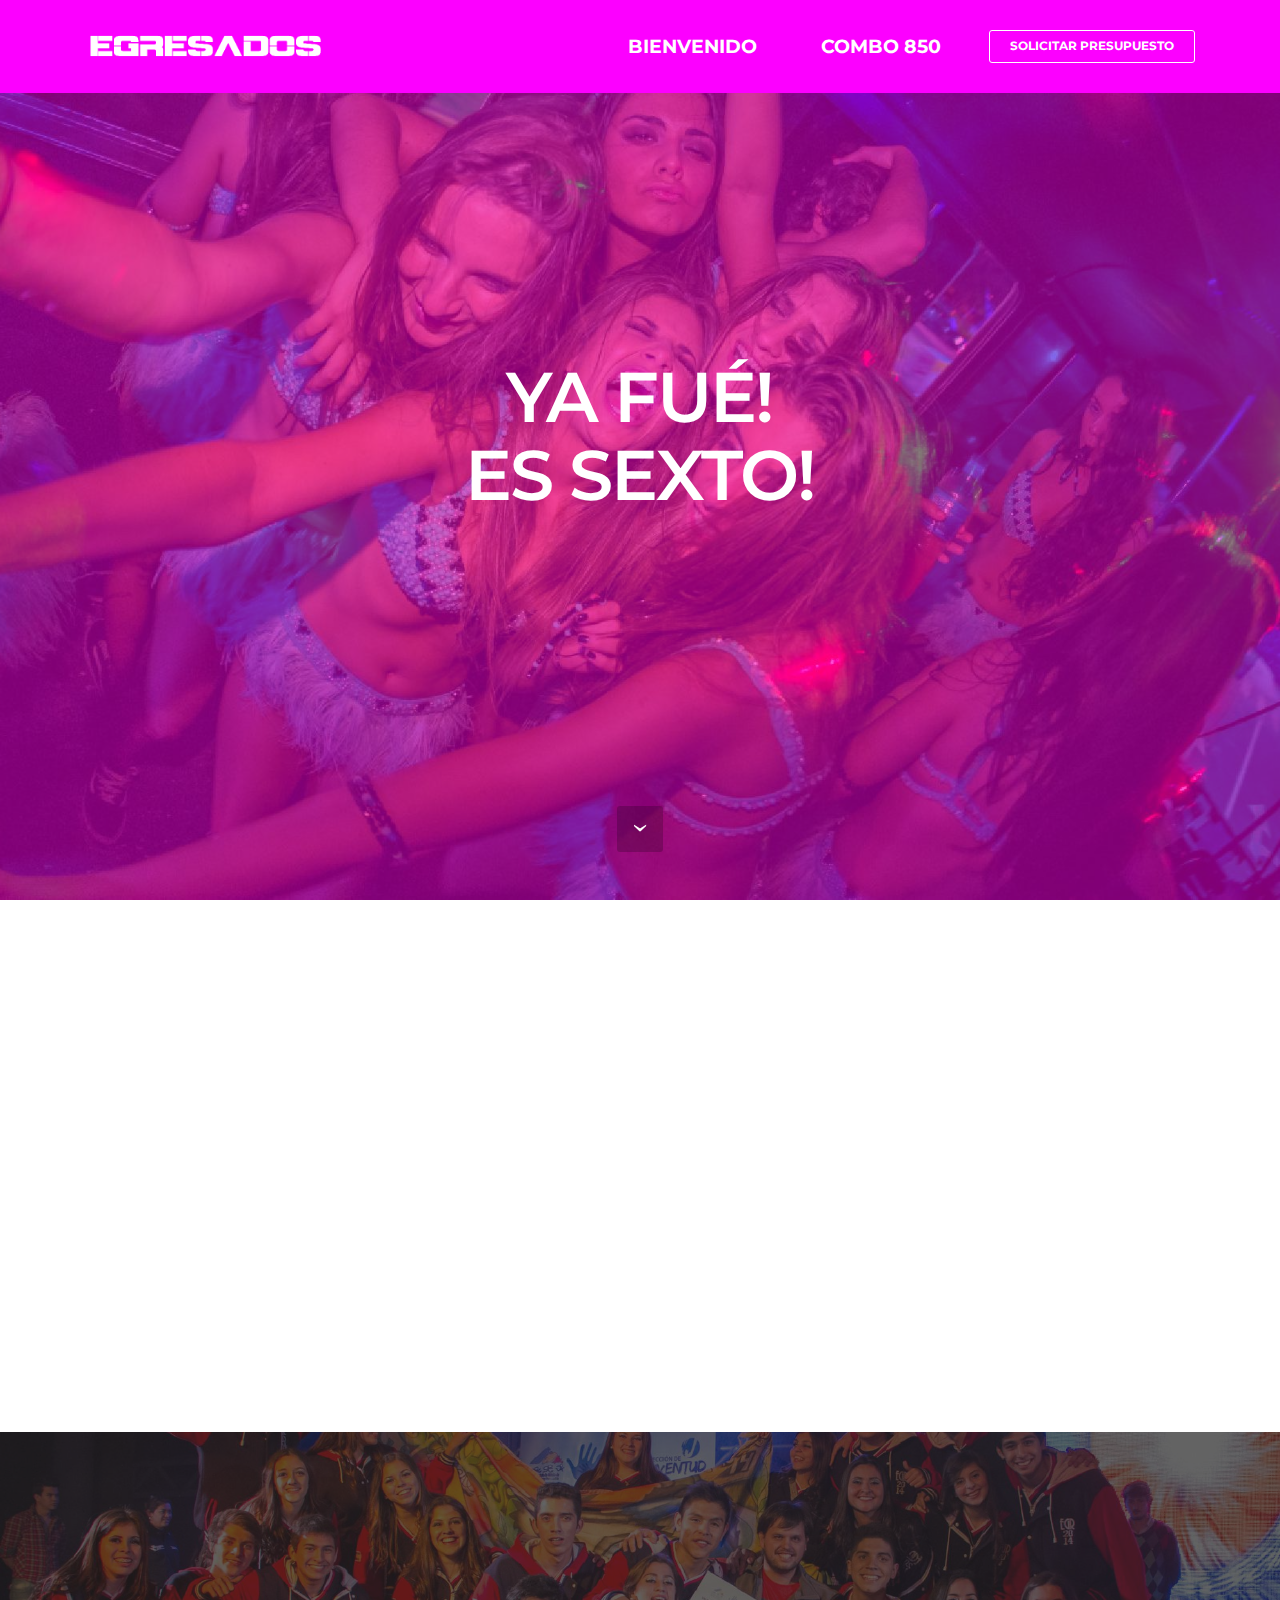
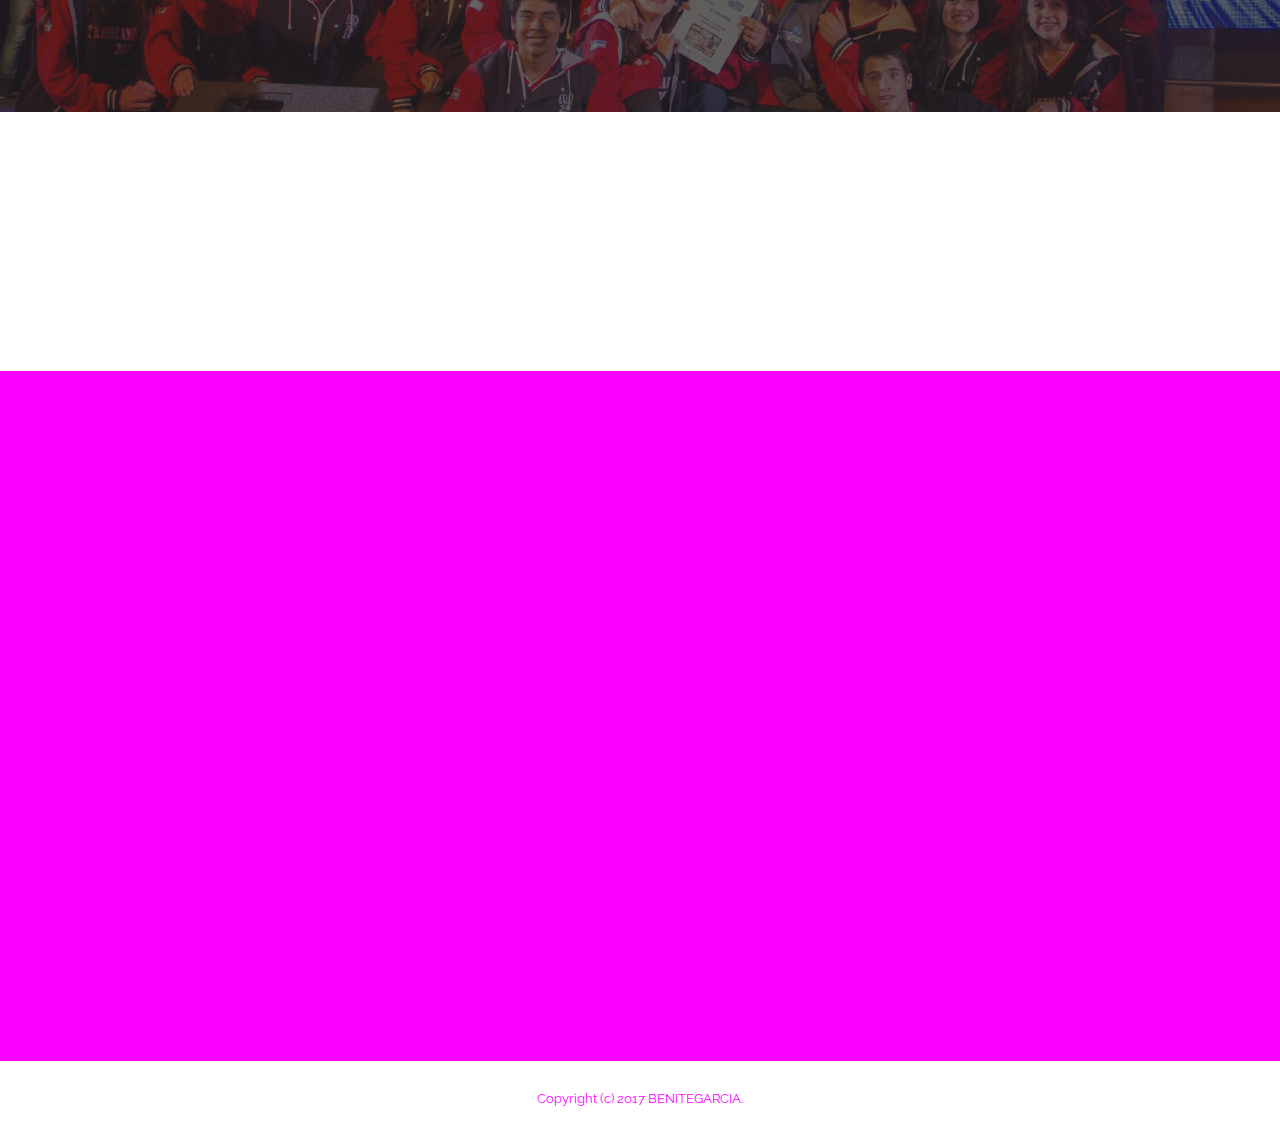
==== commit d9d9d1bc: "create github pages" ====
--- a/page1.html
+++ b/page1.html
@@ -33,7 +33,7 @@
                 <div class="mbr-table-cell">
 
                     <div class="navbar-brand">
-                        <a href="https://mobirise.com" class="navbar-logo"><img src="assets/images/benite-logo-622x128.png" alt="Mobirise"></a>
+                        <a href="#top" class="navbar-logo"><img src="assets/images/benite-logo-622x128.png" alt="Mobirise"></a>
                         
                     </div>
 
@@ -44,7 +44,7 @@
                         <div class="hamburger-icon"></div>
                     </button>
 
-                    <ul class="nav-dropdown collapse pull-xs-right nav navbar-nav navbar-toggleable-sm" id="exCollapsingNavbar"><li class="nav-item"><a class="nav-link link" href="https://mobirise.com/">OVERVIEW</a></li><li class="nav-item dropdown"><a class="nav-link link dropdown-toggle" data-toggle="dropdown-submenu" href="https://mobirise.com/">FEATURES</a><div class="dropdown-menu"><a class="dropdown-item" href="https://mobirise.com/">Mobile friendly</a><a class="dropdown-item" href="https://mobirise.com/">Based on Bootstrap</a><div class="dropdown"><a class="dropdown-item dropdown-toggle" data-toggle="dropdown-submenu" href="https://mobirise.com/">Trendy blocks</a><div class="dropdown-menu dropdown-submenu"><a class="dropdown-item" href="https://mobirise.com/">Image/content slider</a><a class="dropdown-item" href="https://mobirise.com/">Contact forms</a><a class="dropdown-item" href="https://mobirise.com/">Image gallery</a><a class="dropdown-item" href="https://mobirise.com/">Mobile menu</a><a class="dropdown-item" href="https://mobirise.com/">Google maps</a><a class="dropdown-item" href="https://mobirise.com/">Social buttons</a><a class="dropdown-item" href="https://mobirise.com/">Google fonts</a><a class="dropdown-item" href="https://mobirise.com/">Video background</a></div></div><a class="dropdown-item" href="https://mobirise.com/">Host anywhere</a></div></li><li class="nav-item dropdown"><a class="nav-link link dropdown-toggle" data-toggle="dropdown-submenu" href="https://mobirise.com/">HELP</a><div class="dropdown-menu"><a class="dropdown-item" href="http://forums.mobirise.com/">Forum</a><a class="dropdown-item" href="https://mobirise.com/">Tutorials</a><a class="dropdown-item" href="https://mobirise.com/">Contact us</a></div></li><li class="nav-item nav-btn"><a class="nav-link btn btn-white btn-white-outline" href="https://mobirise.com/">DOWNLOAD</a></li></ul>
+                    <ul class="nav-dropdown collapse pull-xs-right nav navbar-nav navbar-toggleable-sm" id="exCollapsingNavbar"><li class="nav-item"><a class="nav-link link" href="#top">BIENVENIDO</a></li><li class="nav-item"><a class="nav-link link" href="page1.html#msg-box8-g">COMBO 850</a></li><li class="nav-item nav-btn"><a class="nav-link btn btn-white btn-white-outline" href="page1.html#form1-i">SOLICITAR PRESUPUESTO</a></li></ul>
                     <button hidden="" class="navbar-toggler navbar-close" type="button" data-toggle="collapse" data-target="#exCollapsingNavbar">
                         <div class="close-icon"></div>
                     </button>
@@ -75,14 +75,164 @@
         </div>
     </div>
 
-    <div class="mbr-arrow mbr-arrow-floating" aria-hidden="true"><a href="#next"><i class="mbr-arrow-icon"></i></a></div>
-
-</section>
-
-<footer class="mbr-small-footer mbr-section mbr-section-nopadding" id="footer1-b" style="background-color: rgb(0, 0, 0); padding-top: 1.75rem; padding-bottom: 1.75rem;">
-    
-    <div class="container">
-        <p class="text-xs-center">Copyright (c) 2017 Benite Garcia.</p>
+    <div class="mbr-arrow mbr-arrow-floating" aria-hidden="true"><a href="#msg-box5-f"><i class="mbr-arrow-icon"></i></a></div>
+
+</section>
+
+<section class="mbr-section" id="msg-box5-f" style="background-color: rgb(255, 255, 255); padding-top: 0px; padding-bottom: 0px;">
+
+    
+    <div class="container">
+        <div class="row">
+            <div class="mbr-table-md-up">
+
+              <div class="mbr-table-cell mbr-right-padding-md-up mbr-valign-top col-md-7 image-size" style="width: 53%;">
+                  <div class="mbr-figure"><img src="assets/images/baxter-1400x1400.png"></div>
+              </div>
+
+              
+
+
+              <div class="mbr-table-cell col-md-5 text-xs-center text-md-left content-size">
+                  <h3 class="mbr-section-title display-2">Baxtter confia en nosotros</h3>
+                  <div class="lead">
+
+                    <p>Contamos con el apoyo de Baxtter, ellos confian en nosotros.</p>
+
+                  </div>
+
+                  
+              </div>
+
+
+              
+
+            </div>
+        </div>
+    </div>
+
+</section>
+
+<section class="mbr-section article" id="msg-box8-g" style="background-image: url(assets/images/fiesta1-2000x1333.jpg); padding-top: 120px; padding-bottom: 120px;">
+
+    <div class="mbr-overlay" style="opacity: 0.7; background-color: rgb(34, 34, 34);">
+    </div>
+    <div class="container">
+        <div class="row">
+            <div class="col-md-8 col-md-offset-2 text-xs-center">
+                <h3 class="mbr-section-title display-2">Diseño sin cargo</h3>
+                
+                
+            </div>
+        </div>
+    </div>
+
+</section>
+
+<section class="mbr-section" id="msg-box5-h" style="background-color: rgb(255, 255, 255); padding-top: 40px; padding-bottom: 40px;">
+
+    
+    <div class="container">
+        <div class="row">
+            <div class="mbr-table-md-up">
+
+              
+
+              <div class="mbr-table-cell col-md-5 text-xs-center text-md-right content-size">
+                  <h3 class="mbr-section-title display-2">COMBO 850</h3>
+                  <div class="lead">
+
+                    <p>Remera de egrasados + buzo de egresados<strong> $850</strong></p>
+
+                  </div>
+
+                  <div><a class="btn btn-info" href="page1.html#form1-i">CONTACTAR</a></div>
+              </div>
+
+
+              
+
+
+              <div class="mbr-table-cell mbr-left-padding-md-up mbr-valign-top col-md-7 image-size" style="width: 55%;">
+                  <div class="mbr-figure"><img src="assets/images/dsaasdas-1400x1400.png"></div>
+              </div>
+
+            </div>
+        </div>
+    </div>
+
+</section>
+
+<section class="mbr-section" id="form1-i" style="background-color: rgb(252, 0, 255); padding-top: 120px; padding-bottom: 120px;">
+    
+    <div class="mbr-section mbr-section__container mbr-section__container--middle">
+        <div class="container">
+            <div class="row">
+                <div class="col-xs-12 text-xs-center">
+                    <h3 class="mbr-section-title display-2">¡PEDÍ PRESUPUESTO!</h3>
+                    
+                </div>
+            </div>
+        </div>
+    </div>
+    <div class="mbr-section mbr-section-nopadding">
+        <div class="container">
+            <div class="row">
+                <div class="col-xs-12 col-lg-10 col-lg-offset-1" data-form-type="formoid">
+
+
+                    <div data-form-alert="true">
+                        <div hidden="" data-form-alert-success="true" class="alert alert-form alert-success text-xs-center">Thanks for filling out form!</div>
+                    </div>
+
+
+                    <form action="https://mobirise.com/" method="post" data-form-title="¡PEDÍ PRESUPUESTO!">
+
+                        <input type="hidden" value="cwNcejN5gM6kKuhNaSRqLlbajdudx1CEQFlZ9MHEzRkwCOkijakS1nT1VxRfmsvUUz4L83ddBsf2iw3gQEv4PtY+CvQwDWsSg/jcHVm/1AE94pl9Z7w+hdWry+ABlMWo" data-form-email="true">
+
+                        <div class="row row-sm-offset">
+
+                            <div class="col-xs-12 col-md-4">
+                                <div class="form-group">
+                                    <label class="form-control-label" for="form1-i-name">Name<span class="form-asterisk">*</span></label>
+                                    <input type="text" class="form-control" name="name" required="" data-form-field="Name" id="form1-i-name">
+                                </div>
+                            </div>
+
+                            <div class="col-xs-12 col-md-4">
+                                <div class="form-group">
+                                    <label class="form-control-label" for="form1-i-email">Email<span class="form-asterisk">*</span></label>
+                                    <input type="email" class="form-control" name="email" required="" data-form-field="Email" id="form1-i-email">
+                                </div>
+                            </div>
+
+                            <div class="col-xs-12 col-md-4">
+                                <div class="form-group">
+                                    <label class="form-control-label" for="form1-i-phone">Phone</label>
+                                    <input type="tel" class="form-control" name="phone" data-form-field="Phone" id="form1-i-phone">
+                                </div>
+                            </div>
+
+                        </div>
+
+                        <div class="form-group">
+                            <label class="form-control-label" for="form1-i-message">Message</label>
+                            <textarea class="form-control" name="message" rows="7" data-form-field="Message" id="form1-i-message"></textarea>
+                        </div>
+
+                        <div><button type="submit" class="btn btn-black">ENVIAR</button></div>
+
+                    </form>
+                </div>
+            </div>
+        </div>
+    </div>
+</section>
+
+<footer class="mbr-small-footer mbr-section mbr-section-nopadding" id="footer1-b" style="background-color: rgb(255, 255, 255); padding-top: 1.75rem; padding-bottom: 1.75rem;">
+    
+    <div class="container">
+        <p class="text-xs-center">Copyright (c) 2017 BENITEGARCIA.</p>
     </div>
 </footer>
 
@@ -96,6 +246,7 @@
   <script src="assets/touch-swipe/jquery.touch-swipe.min.js"></script>
   <script src="assets/jarallax/jarallax.js"></script>
   <script src="assets/theme/js/script.js"></script>
+  <script src="assets/formoid/formoid.min.js"></script>
   
   
   <input name="animation" type="hidden">
--- a/assets/mobirise/css/mbr-additional.css
+++ b/assets/mobirise/css/mbr-additional.css
@@ -78,7 +78,7 @@
   font-family: 'Lora', serif;
 }
 .bg-primary {
-  background-color: #c0a375 !important;
+  background-color: #efefef !important;
 }
 .bg-success {
   background-color: #90a878 !important;
@@ -93,8 +93,8 @@
   background-color: #cf1c1a !important;
 }
 .btn-primary {
-  background-color: #c0a375;
-  border-color: #c0a375;
+  background-color: #efefef;
+  border-color: #efefef;
   color: #ffffff;
 }
 .btn-primary:hover,
@@ -103,14 +103,14 @@
 .btn-primary:active,
 .btn-primary.active {
   color: #ffffff;
-  background-color: #a07e49;
-  border-color: #a07e49;
+  background-color: #c9c9c9;
+  border-color: #c9c9c9;
 }
 .btn-primary.disabled,
 .btn-primary:disabled {
   color: #ffffff !important;
-  background-color: #a07e49 !important;
-  border-color: #a07e49 !important;
+  background-color: #c9c9c9 !important;
+  border-color: #c9c9c9 !important;
 }
 .btn-secondary {
   background-color: #bfcecb;
@@ -214,8 +214,8 @@
 }
 .btn-primary-outline {
   background: none;
-  border-color: #8e7041;
-  color: #8e7041;
+  border-color: #bcbcbc;
+  color: #bcbcbc;
 }
 .btn-primary-outline:hover,
 .btn-primary-outline:focus,
@@ -223,14 +223,14 @@
 .btn-primary-outline:active,
 .btn-primary-outline.active {
   color: #ffffff;
-  background-color: #c0a375;
-  border-color: #c0a375;
+  background-color: #efefef;
+  border-color: #efefef;
 }
 .btn-primary-outline.disabled,
 .btn-primary-outline:disabled {
   color: #ffffff !important;
-  background-color: #c0a375 !important;
-  border-color: #c0a375 !important;
+  background-color: #efefef !important;
+  border-color: #efefef !important;
 }
 .btn-secondary-outline {
   background: none;
@@ -333,7 +333,7 @@
   border-color: #cf1c1a !important;
 }
 .text-primary {
-  color: #c0a375 !important;
+  color: #efefef !important;
 }
 .text-success {
   color: #90a878 !important;
@@ -360,36 +360,36 @@
   background-color: #cf1c1a;
 }
 .btn-social {
-  border-color: #c0a375;
+  border-color: #efefef;
 }
 .btn-social:hover {
-  background: #c0a375;
+  background: #efefef;
 }
 .mbr-company .list-group-item.active .list-group-text {
-  color: #c0a375;
+  color: #efefef;
 }
 .mbr-footer p a,
 .mbr-footer ul a {
-  color: #c0a375;
+  color: #efefef;
 }
 .mbr-footer-content li::before,
 .mbr-footer .mbr-contacts li::before {
-  background: #c0a375;
+  background: #efefef;
 }
 .mbr-footer-content li a:hover,
 .mbr-footer .mbr-contacts li a:hover {
-  color: #c0a375;
+  color: #efefef;
 }
 .lead a,
 .lead a:hover {
-  color: #c0a375;
+  color: #efefef;
 }
 .lead blockquote {
-  border-color: #c0a375;
+  border-color: #efefef;
 }
 .mbr-plan-header.bg-primary .mbr-plan-subtitle,
 .mbr-plan-header.bg-primary .mbr-plan-price-desc {
-  color: #e8ddcd;
+  color: #ffffff;
 }
 .mbr-plan-header.bg-success .mbr-plan-subtitle,
 .mbr-plan-header.bg-success .mbr-plan-price-desc {
@@ -409,7 +409,7 @@
 }
 .mbr-small-footer a,
 .mbr-gallery-filter li:hover {
-  color: #c0a375;
+  color: #efefef;
 }
 .scrollToTop_wraper {
   opacity: 0 !important;
@@ -445,6 +445,12 @@
   color: #ffffff;
   font-size: 36px;
 }
+#footer1-a P {
+  color: #fc00ff;
+}
+#footer1-b P {
+  color: #fc00ff;
+}
 #menu-c .hide-buttons .nav-btn {
   display: none !important;
 }
@@ -463,17 +469,17 @@
   color: #ffffff;
 }
 #menu-c .link {
-  font-size: 0.75rem;
+  font-size: 1.2rem;
 }
 #menu-c .dropdown-item,
 #menu-c .nav-dropdown-sm .link {
-  font-size: 0.812rem;
+  font-size: 1.300rem;
 }
 #menu-c .link:hover,
 #menu-c .dropdown-item:hover,
 #menu-c .link:focus,
 #menu-c .dropdown-item:focus {
-  color: #c0a375;
+  color: #efefef;
 }
 #menu-c .link[aria-expanded="true"],
 #menu-c .dropdown-menu {
@@ -500,9 +506,33 @@
 }
 #menu-c .bg-color.transparent.opened .link:hover,
 #menu-c .bg-color.transparent.opened .link:focus {
-  color: #c0a375;
+  color: #efefef;
 }
 #menu-c .link[aria-expanded="true"],
 #menu-c .dropdown-item[aria-expanded="true"] {
-  color: #c0a375!important;
-}
+  color: #efefef!important;
+}
+#msg-box5-f H3 {
+  font-size: 36px;
+}
+#msg-box8-g .mbr-section-title,
+#msg-box8-g p {
+  color: #fff;
+}
+#msg-box8-g .mbr-section-title {
+  font-size: 36px;
+}
+#msg-box5-h H3 {
+  font-size: 36px;
+}
+#form1-i .form-control-label {
+  color: #ffffff;
+}
+#form1-i SMALL {
+  color: #ffffff;
+}
+#form1-i .mbr-section-title {
+  color: #ffffff;
+  font-size: 36px;
+  text-align: center;
+}
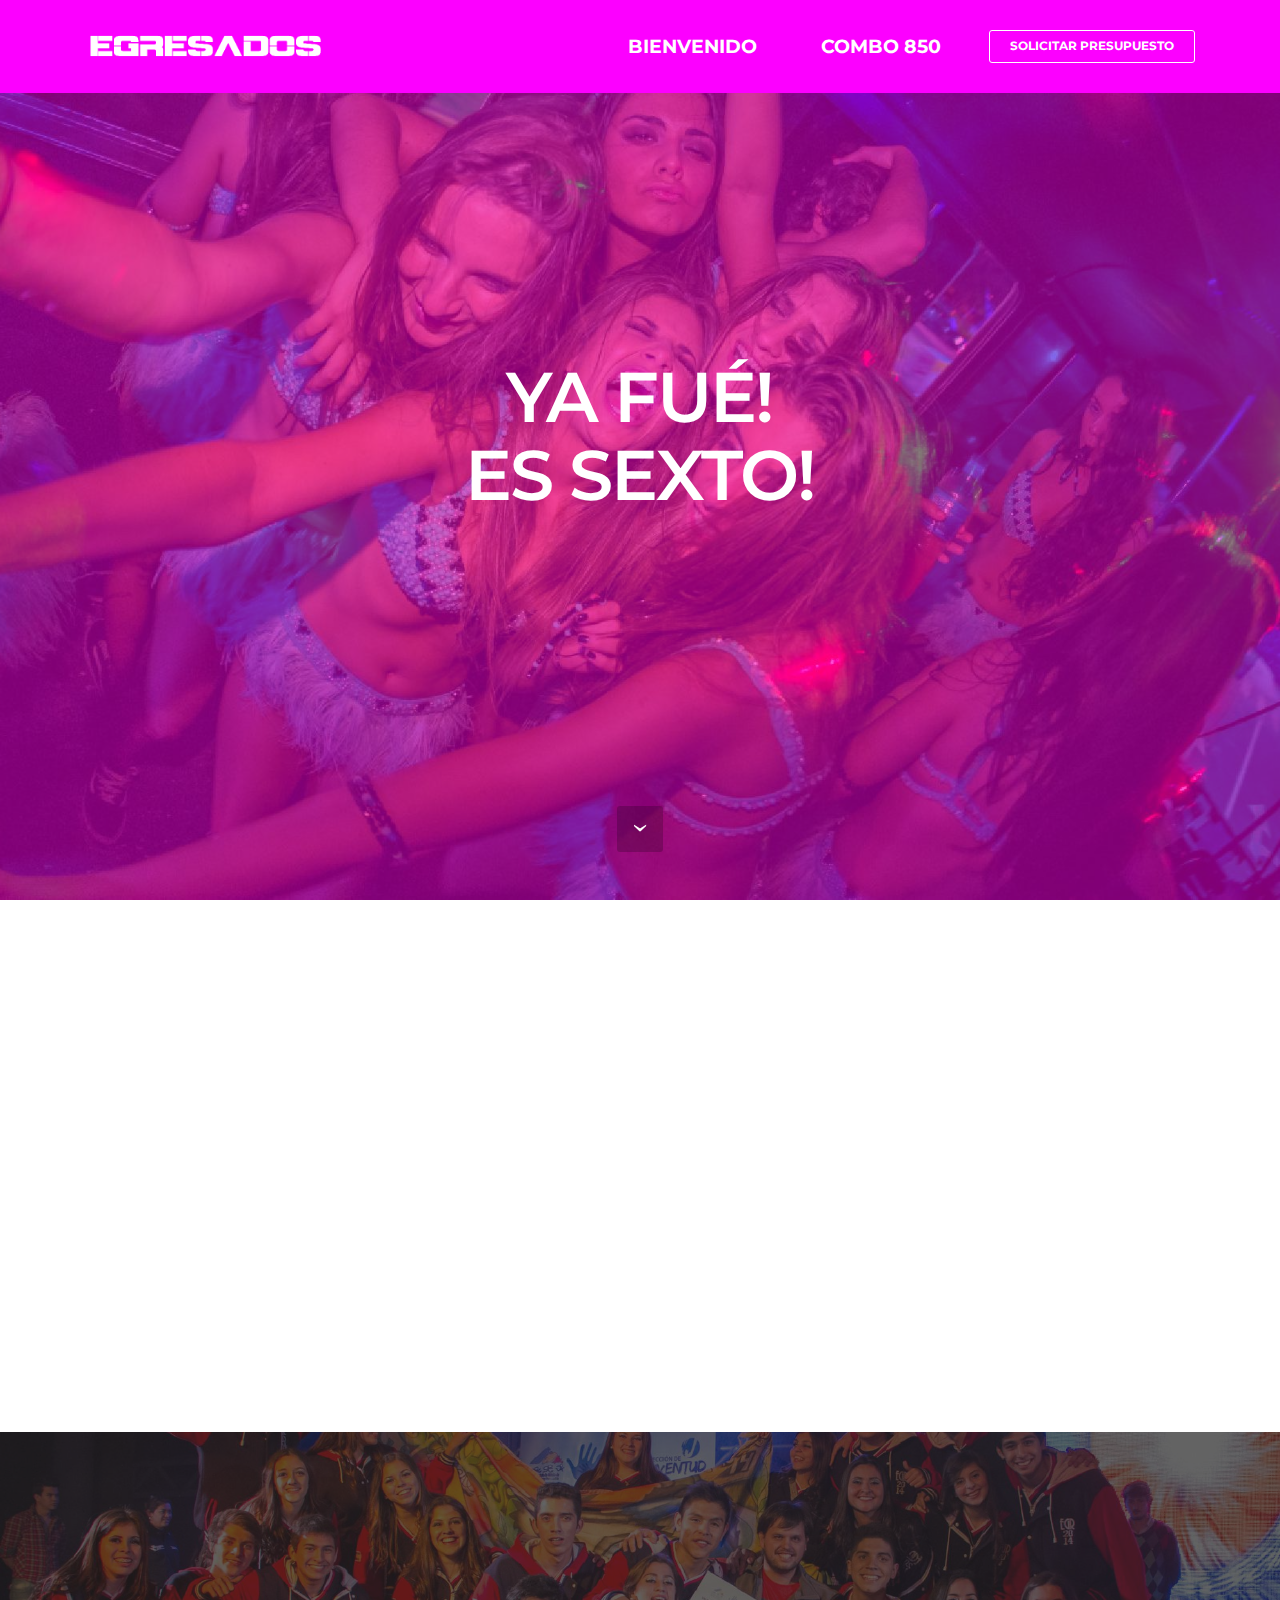
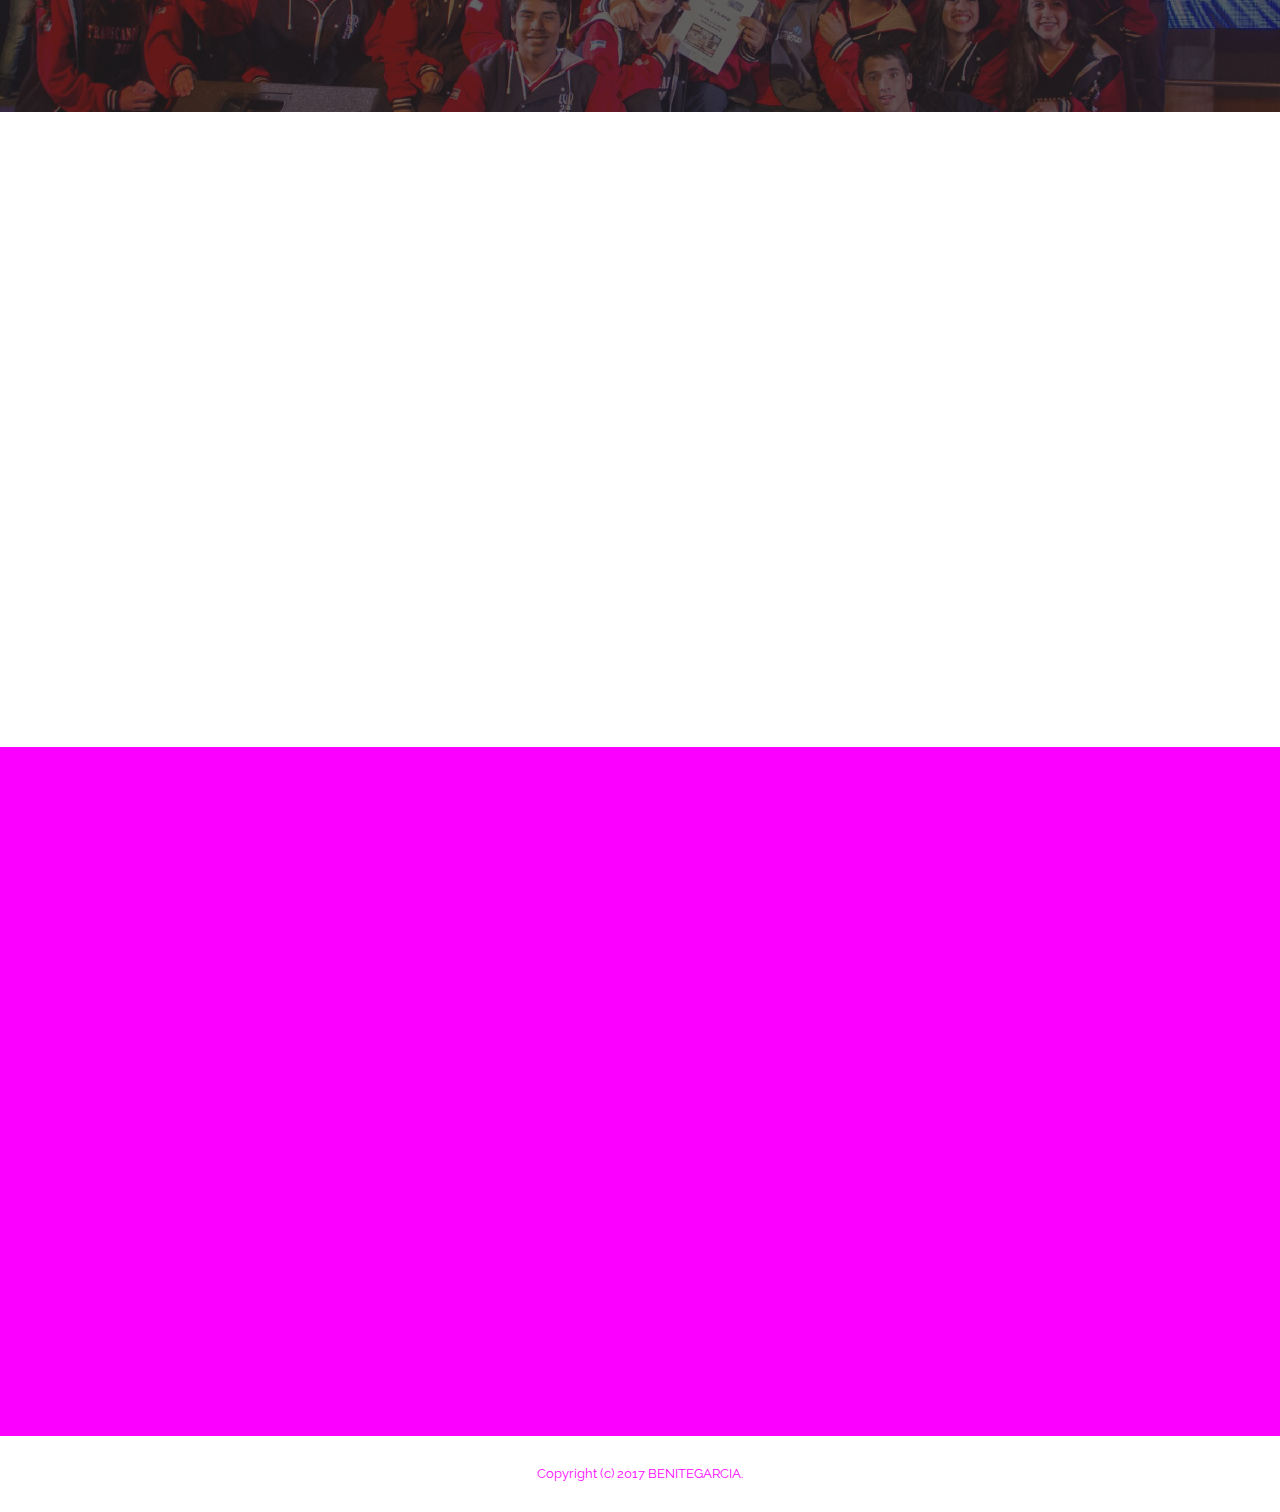
==== commit 6fba0408: "create github pages" ====
--- a/page1.html
+++ b/page1.html
@@ -57,7 +57,7 @@
 
 </section>
 
-<section class="engine"><a rel="external" href="https://mobirise.com">Mobirise</a></section><section class="mbr-section mbr-section-hero mbr-section-full mbr-parallax-background mbr-section-with-arrow mbr-after-navbar" id="header1-d" style="background-image: url(assets/images/tumblr-nz9ktzxffh1tj1sybo7-2000x1125.jpg);">
+<section class="engine"><a rel="external" href="https://mobirise.com">Website Maker</a></section><section class="mbr-section mbr-section-hero mbr-section-full mbr-parallax-background mbr-section-with-arrow mbr-after-navbar" id="header1-d" style="background-image: url(assets/images/tumblr-nz9ktzxffh1tj1sybo7-2000x1125.jpg);">
 
     <div class="mbr-overlay" style="opacity: 0.5; background-color: rgb(255, 0, 230);"></div>
 
@@ -188,7 +188,7 @@
 
                     <form action="https://mobirise.com/" method="post" data-form-title="¡PEDÍ PRESUPUESTO!">
 
-                        <input type="hidden" value="cwNcejN5gM6kKuhNaSRqLlbajdudx1CEQFlZ9MHEzRkwCOkijakS1nT1VxRfmsvUUz4L83ddBsf2iw3gQEv4PtY+CvQwDWsSg/jcHVm/1AE94pl9Z7w+hdWry+ABlMWo" data-form-email="true">
+                        <input type="hidden" value="LLOkstnwsA2hLm+/7gGlsgodT58HCqAEFT0mJkJNdxk8Wzb+wVRAjdiIBVdpGFwFn8IvjmEwOSJjx5dDSokyrBFT0bBe9X1Q50Qhg54Z0zHG/Q1uYY/d+xeAf6Ml6kpI" data-form-email="true">
 
                         <div class="row row-sm-offset">
 
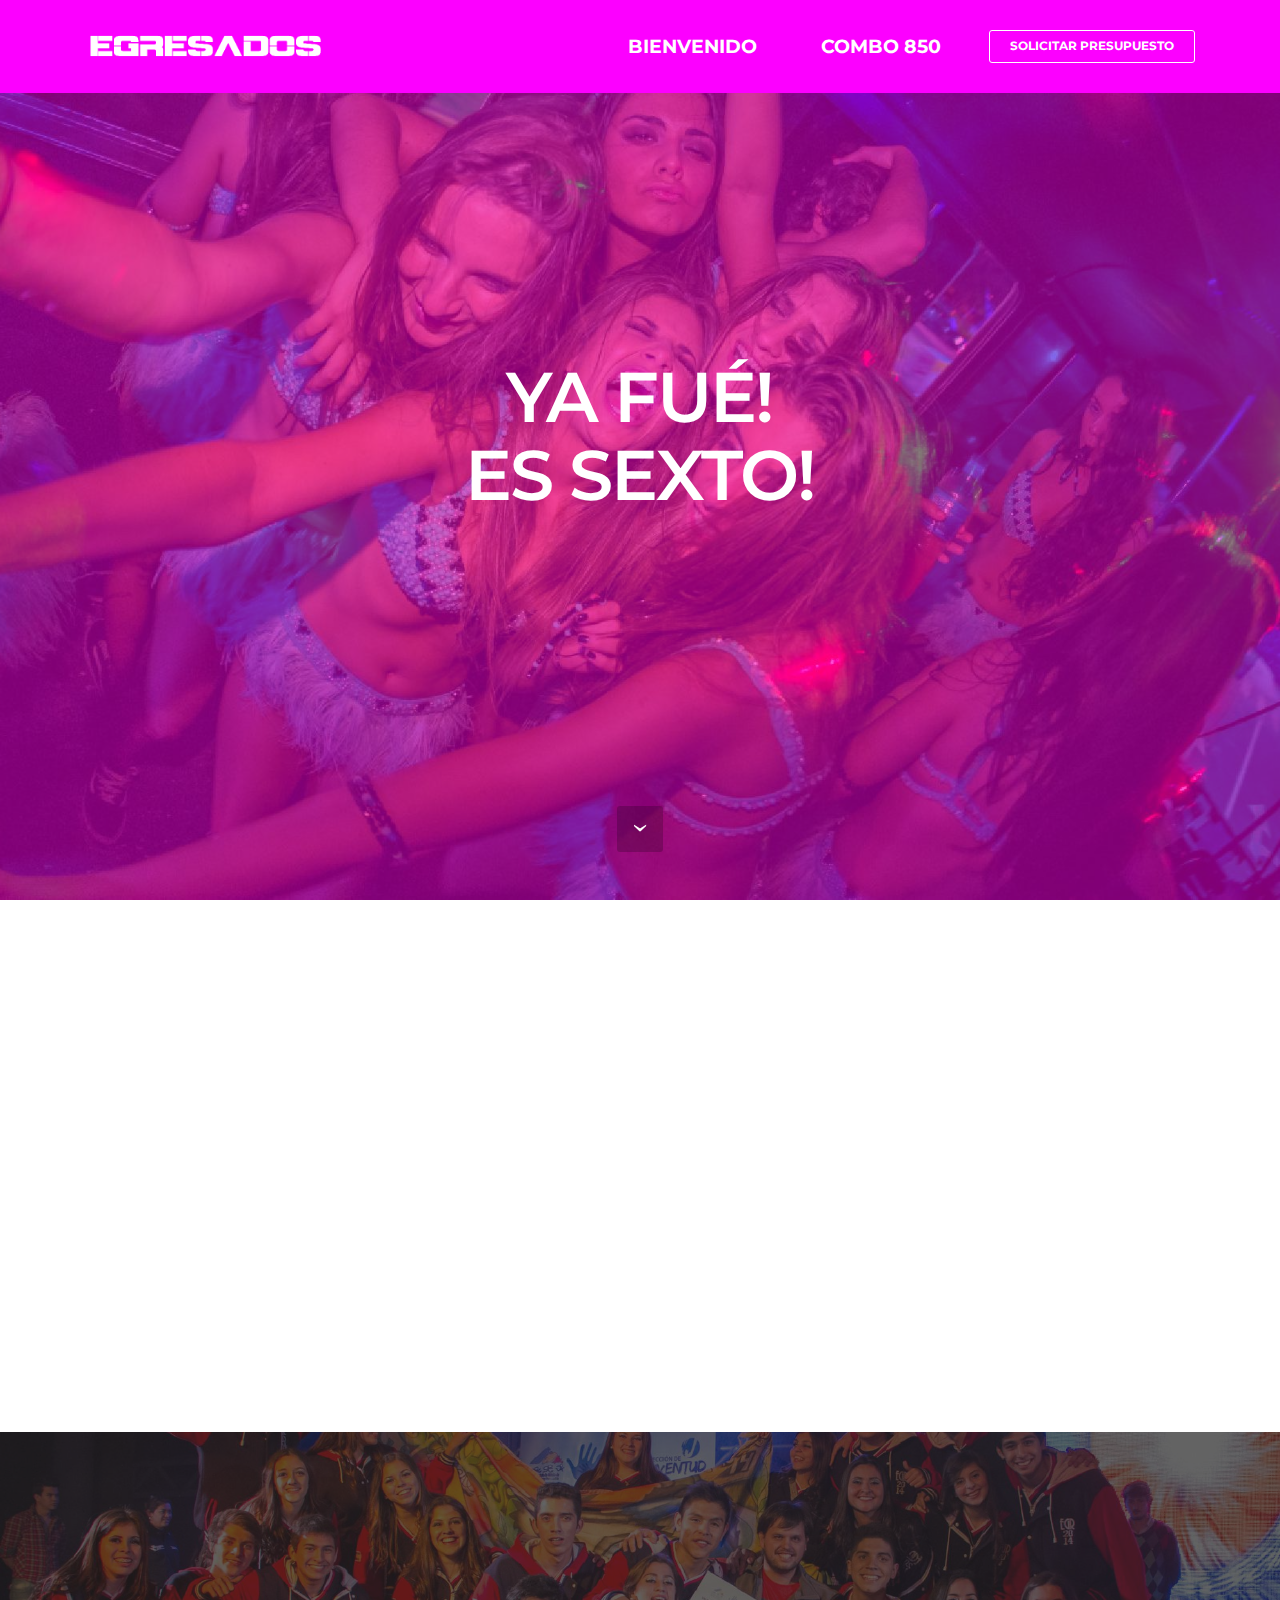
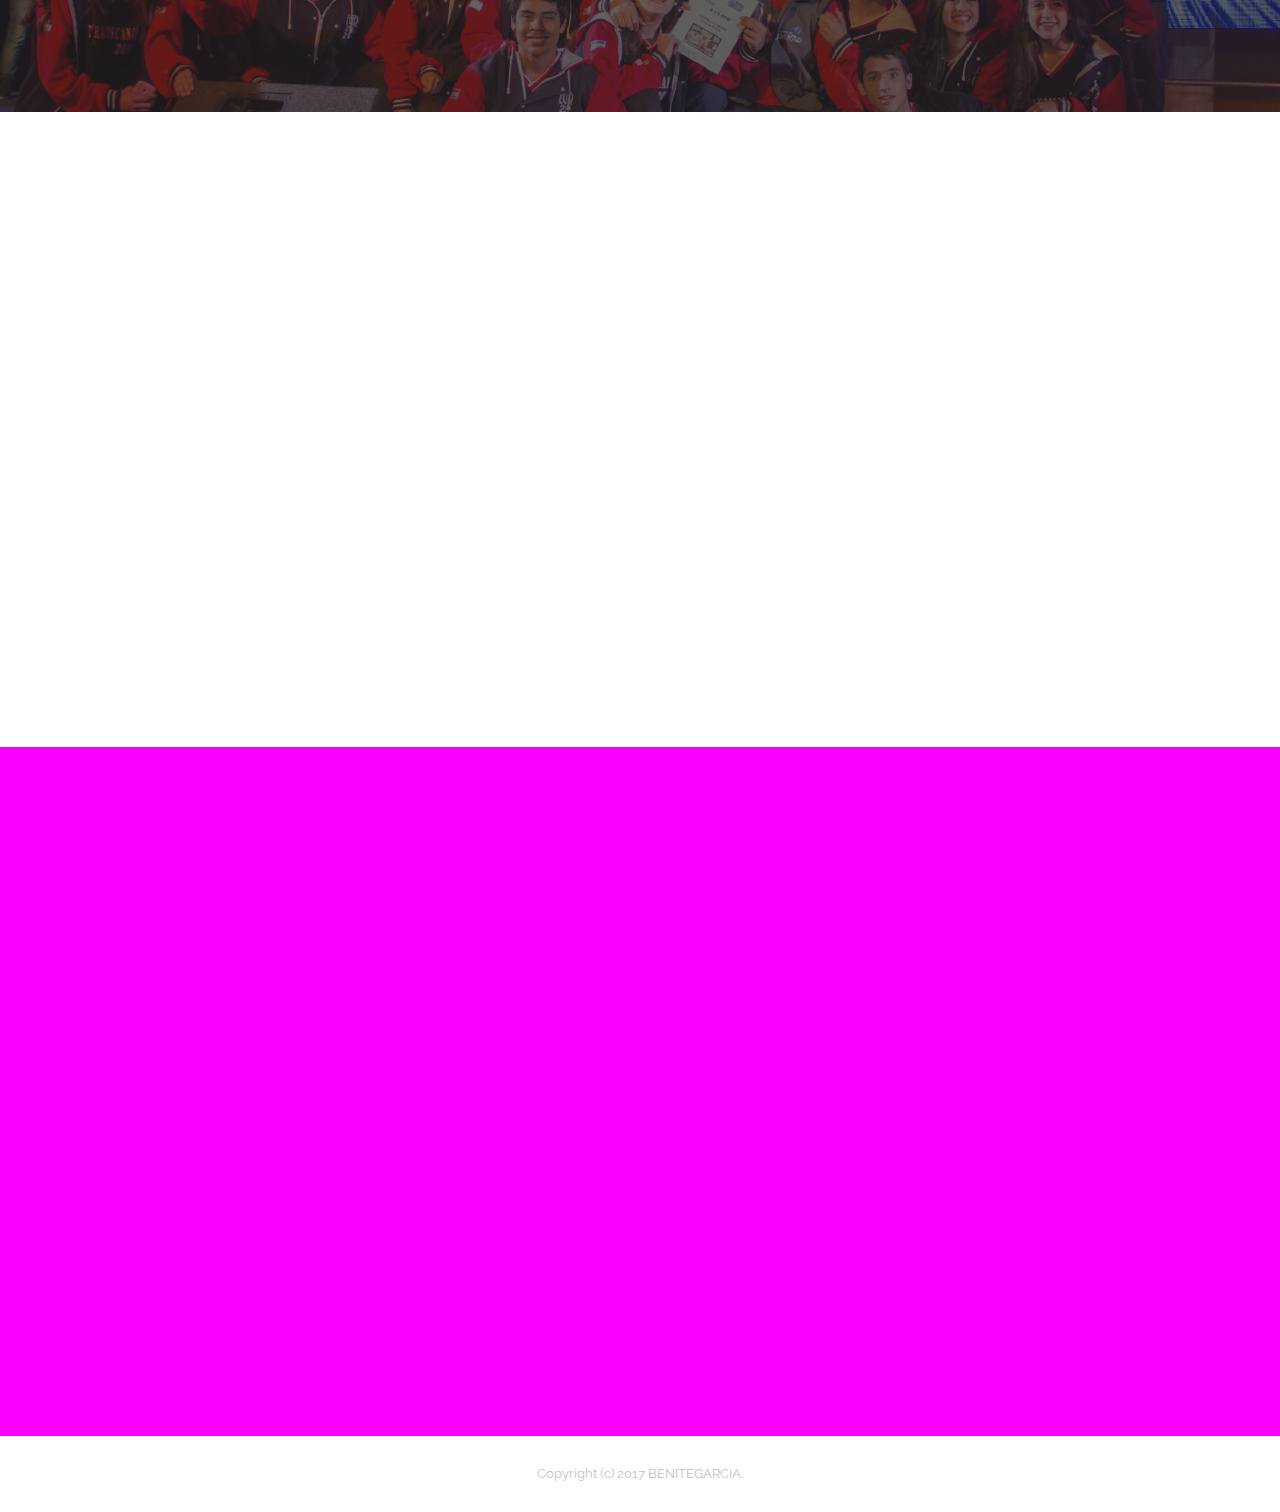
==== commit 7b922882: "create github pages" ====
--- a/page1.html
+++ b/page1.html
@@ -57,7 +57,7 @@
 
 </section>
 
-<section class="engine"><a rel="external" href="https://mobirise.com">Website Maker</a></section><section class="mbr-section mbr-section-hero mbr-section-full mbr-parallax-background mbr-section-with-arrow mbr-after-navbar" id="header1-d" style="background-image: url(assets/images/tumblr-nz9ktzxffh1tj1sybo7-2000x1125.jpg);">
+<section class="engine"><a rel="external" href="https://mobirise.com">Website Builder</a></section><section class="mbr-section mbr-section-hero mbr-section-full mbr-parallax-background mbr-section-with-arrow mbr-after-navbar" id="header1-d" style="background-image: url(assets/images/tumblr-nz9ktzxffh1tj1sybo7-2000x1125.jpg);">
 
     <div class="mbr-overlay" style="opacity: 0.5; background-color: rgb(255, 0, 230);"></div>
 
@@ -188,7 +188,7 @@
 
                     <form action="https://mobirise.com/" method="post" data-form-title="¡PEDÍ PRESUPUESTO!">
 
-                        <input type="hidden" value="LLOkstnwsA2hLm+/7gGlsgodT58HCqAEFT0mJkJNdxk8Wzb+wVRAjdiIBVdpGFwFn8IvjmEwOSJjx5dDSokyrBFT0bBe9X1Q50Qhg54Z0zHG/Q1uYY/d+xeAf6Ml6kpI" data-form-email="true">
+                        <input type="hidden" value="0Z8NCf6J2+MQoGedsoK9V8VTOM9scdAINxePQ0pwdh7uIP8km7WSnG1gDeschXlvo33Wb0TE+rwYxCWrRYikffTAnSC6/96zDM+pVZzOfW82D06gx8I0PEZcWIJ4q5M0" data-form-email="true">
 
                         <div class="row row-sm-offset">
 
--- a/assets/mobirise/css/mbr-additional.css
+++ b/assets/mobirise/css/mbr-additional.css
@@ -446,10 +446,10 @@
   font-size: 36px;
 }
 #footer1-a P {
-  color: #fc00ff;
+  color: #c1c1c1;
 }
 #footer1-b P {
-  color: #fc00ff;
+  color: #c1c1c1;
 }
 #menu-c .hide-buttons .nav-btn {
   display: none !important;
